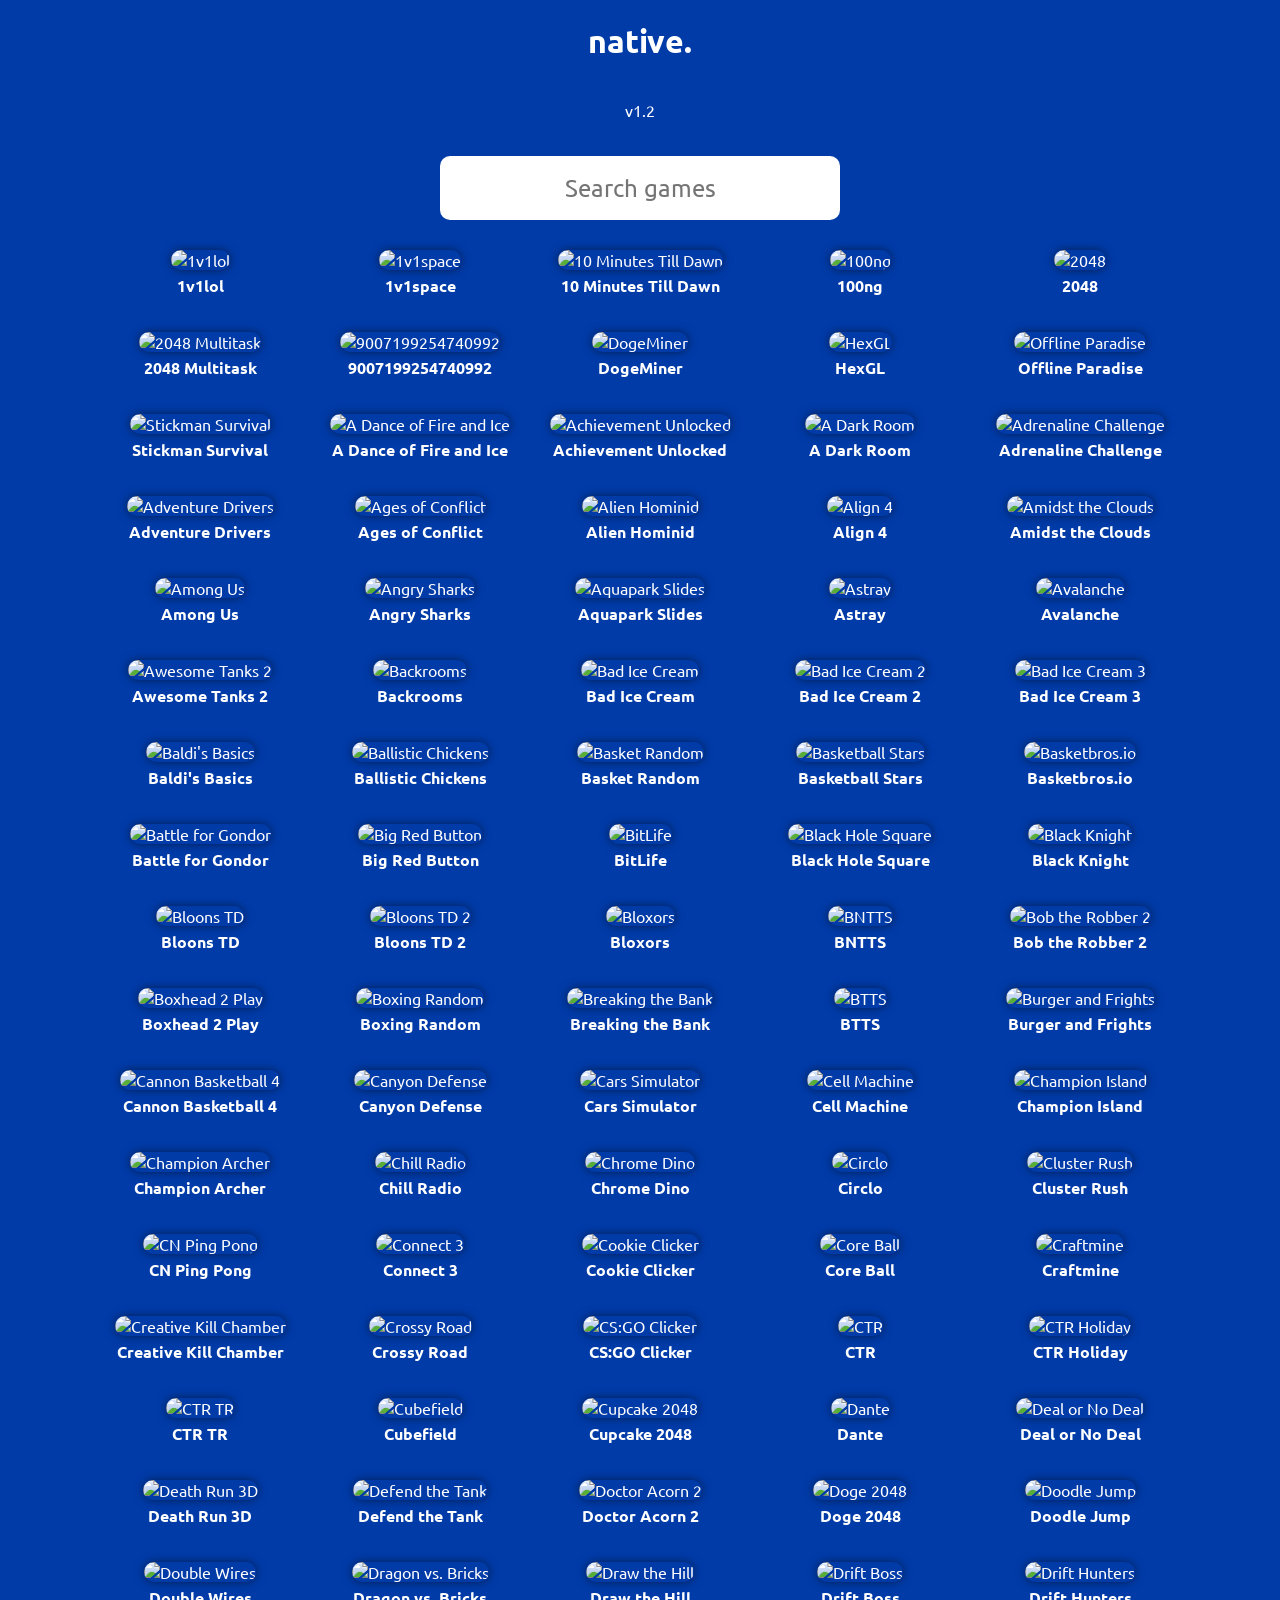
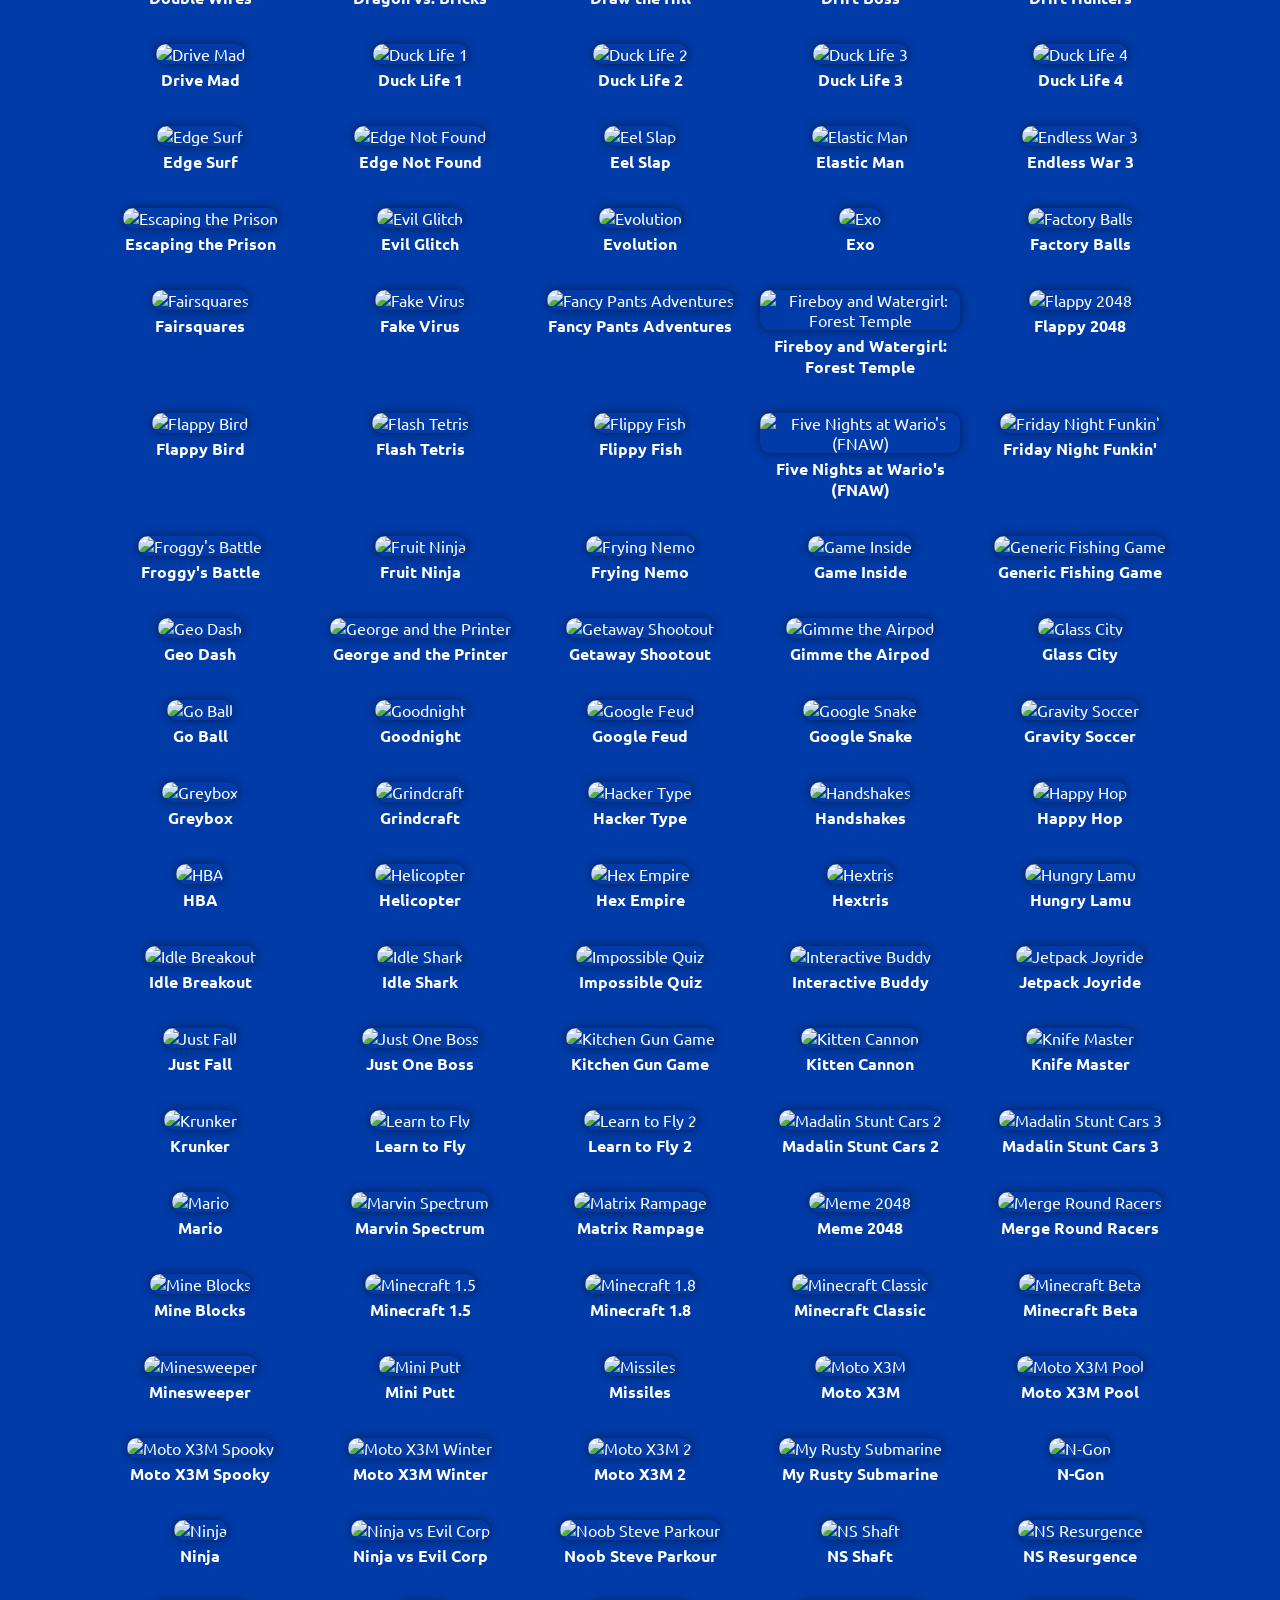
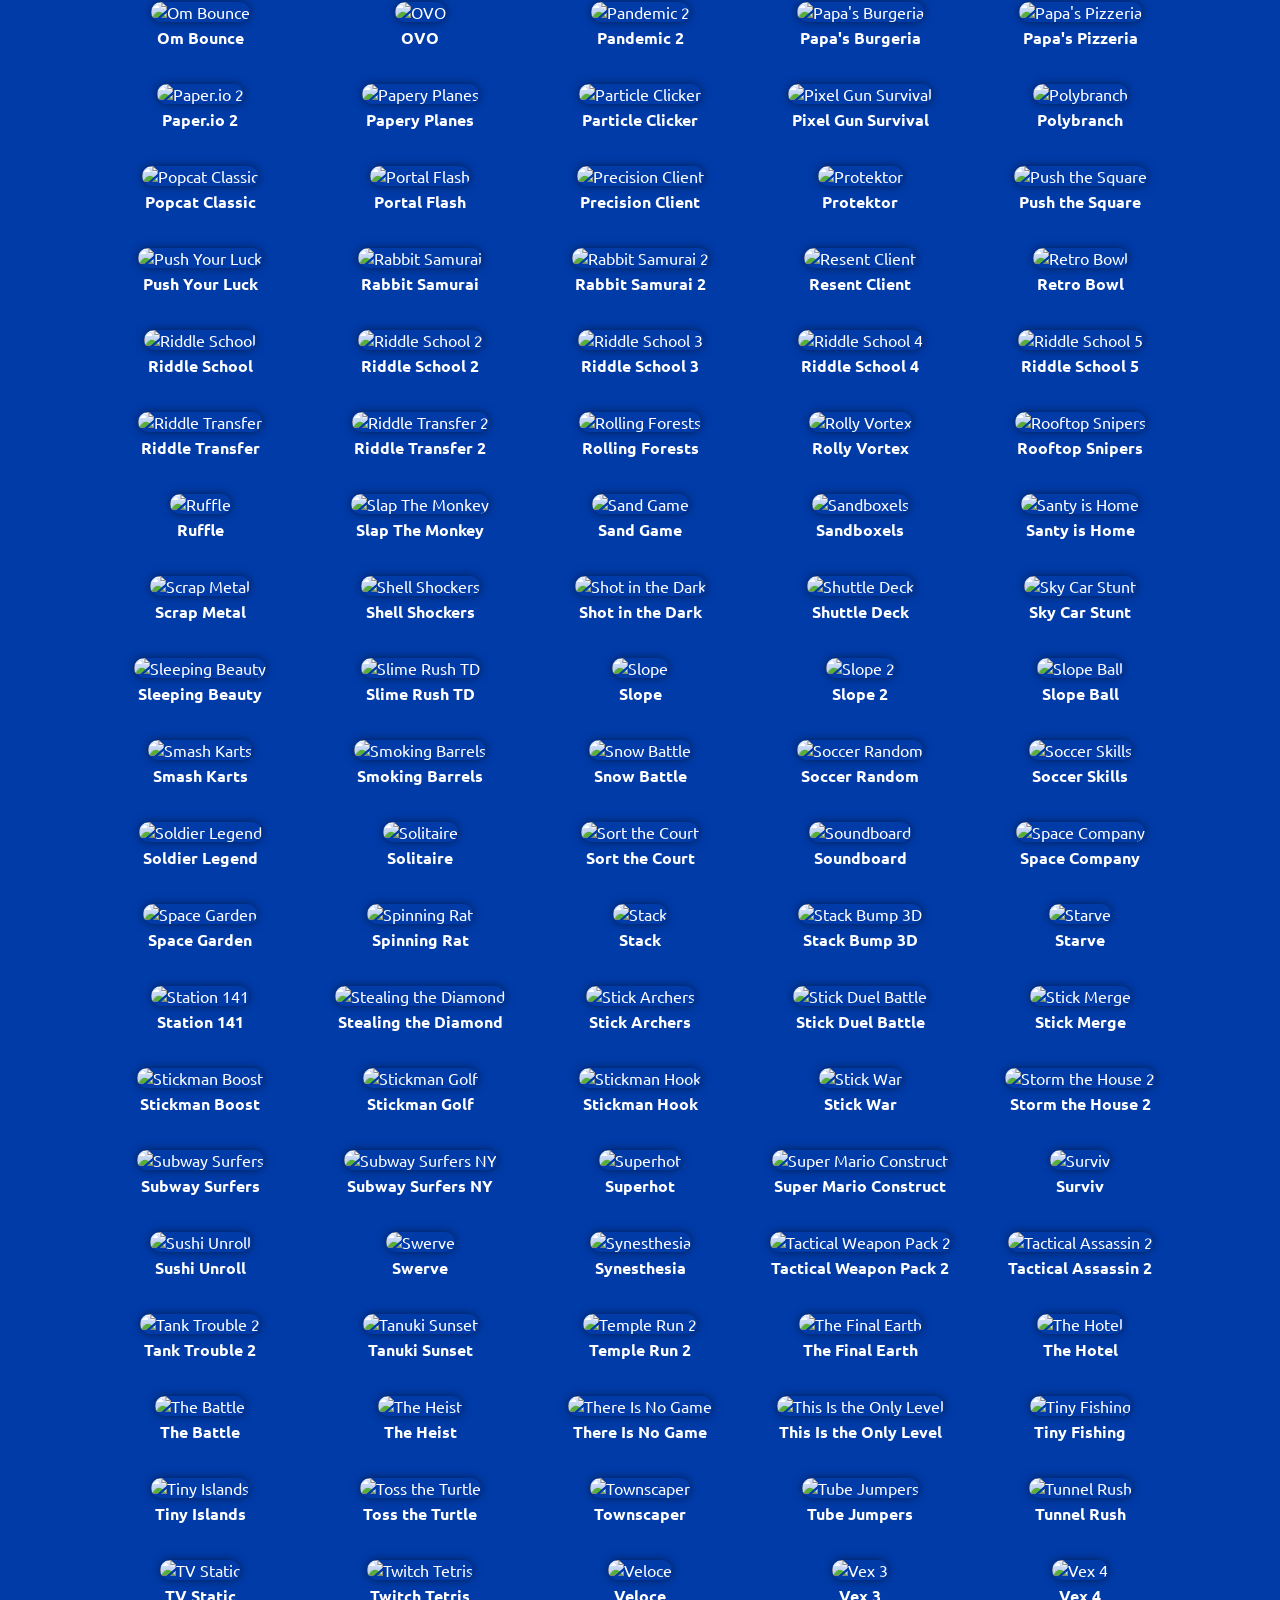
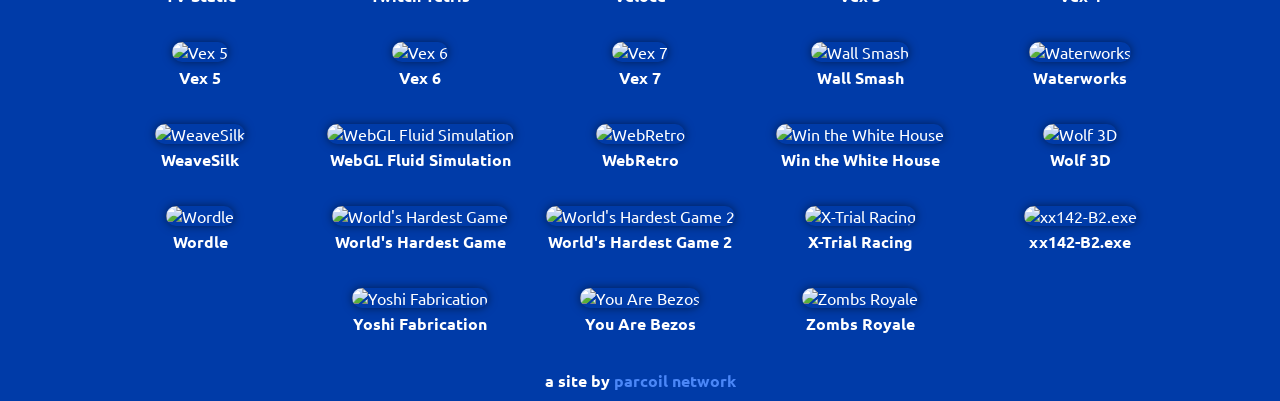
==== index.html @ a0291cc5 "Initial commit" ====
<!DOCTYPE html>
<html lang="en">
  <head>
    <meta charset="UTF-8" />
    <meta name="viewport" content="width=device-width, initial-scale=1.0" />
    <title>Home</title>
    <link rel="stylesheet" href="config/main.css" />
    <script src="config/main.js" type="module"></script>
  </head>
  <body>
    <div class="center">
      <h1 id="title"></h1>
      <p id="subtitle"></p>
    </div>
    <div class="center">
      <input type="text" id="searchInput" placeholder="Search games" />
    </div>
    <div id="gamesContainer"></div>
    <div class="footer">
      <a style="font-weight: 700">a site by
      </a><a style="font-weight: 700" class="link" href="https://dsc.gg/parcoil">parcoil network</a>
    </div>
  </body>
</html>
---- config/main.css ----
/* Import custom styles */
@import url(/./config/custom.css);
@import url("https://fonts.googleapis.com/css2?family=Ubuntu:ital,wght@0,300;0,400;0,500;0,700;1,300;1,400;1,500;1,700&display=swap");

:root {
  --background-color: #003ba8 !important;
  --text-color: white !important;
  --accent-color: #4b87f7 !important;
}


* {
  font-family: ubuntu;
  transition: all 0.3s ease;
}
/* General styles */
body {
  background-color: var(--background-color);
  color: var(--text-color);
  font-family: "ubuntu", sans-serif;
  margin: 0;
  padding: 0;
  -webkit-user-select: none;
  -moz-user-select: none;
  -ms-user-select: none;
  user-select: none;
}

/* Search input styles */
#searchInput {
  padding: 17px;
  box-sizing: border-box;
  margin-bottom: 20px;
  width: 100%; /* Occupy full width */
  max-width: 400px; /* Limit maximum width */
  margin: 20px auto; /* Center horizontally */
  border-radius: 10px;
  border: none;
  font-size: 24px;
  user-select: none;
  outline: none;
  text-align: center;
  transition: all 0.3s ease-in-out;
}
#searchInput:focus {
border: 3px solid var(--accent-color);
}

/* Games container styles */
#gamesContainer {
  display: flex;
  flex-wrap: wrap;
  justify-content: center;
  padding: 0 20px; /* Add padding to the sides */
  box-sizing: border-box;
}

/* Game card styles */
.game {
  margin: 10px;
  
  text-align: center;
  flex: 1 0 200px; /* Flexbox item properties */
  max-width: 200px; /* Limit maximum width */
  display: inline-block;
  margin: 10px;
  transition: transform 0.3s ease;
  border: 2px;
  border-radius: 10px;
}
.game:hover {
  transform: scale(0.95); /* Scale up on hover */
  border: 2px solid var(--accent-color);
  
  
}
/* Game image styles */
.game img {
  width: 100%; /* Occupy full width of container */
  max-width: 100%; /* Ensure image does not exceed container width */
  height: auto; /* Maintain aspect ratio */
  cursor: pointer;
  width: 200px;
  height: 200px;
  border-radius: 10px;
  box-shadow: 0 0 10px rgba(0, 0, 0, 0.5);
}

/* Game description styles */
.game p {
  margin-top: 5px;
  font-weight: 600;
}

/* Responsive adjustments */
@media only screen and (max-width: 600px) {
  .game {
    flex-basis: calc(50% - 20px); /* Two games per row */
  }
}

@media only screen and (max-width: 400px) {
  .game {
    flex-basis: calc(100% - 20px); /* Single game per row */
  }
}
.center {
  justify-content: center;
  text-align: center;
  display: flex;
  flex-direction: column;
}
@media only screen and (max-width: 450px) {
  #searchInput {
    width: 200px;
  }
}
.footer {
  margin: 10px auto;
  bottom: 0;
  justify-content: center;
  text-align: center;
  align-items: center;


}
.link {
  color: var(--accent-color);
  text-decoration: none;
}
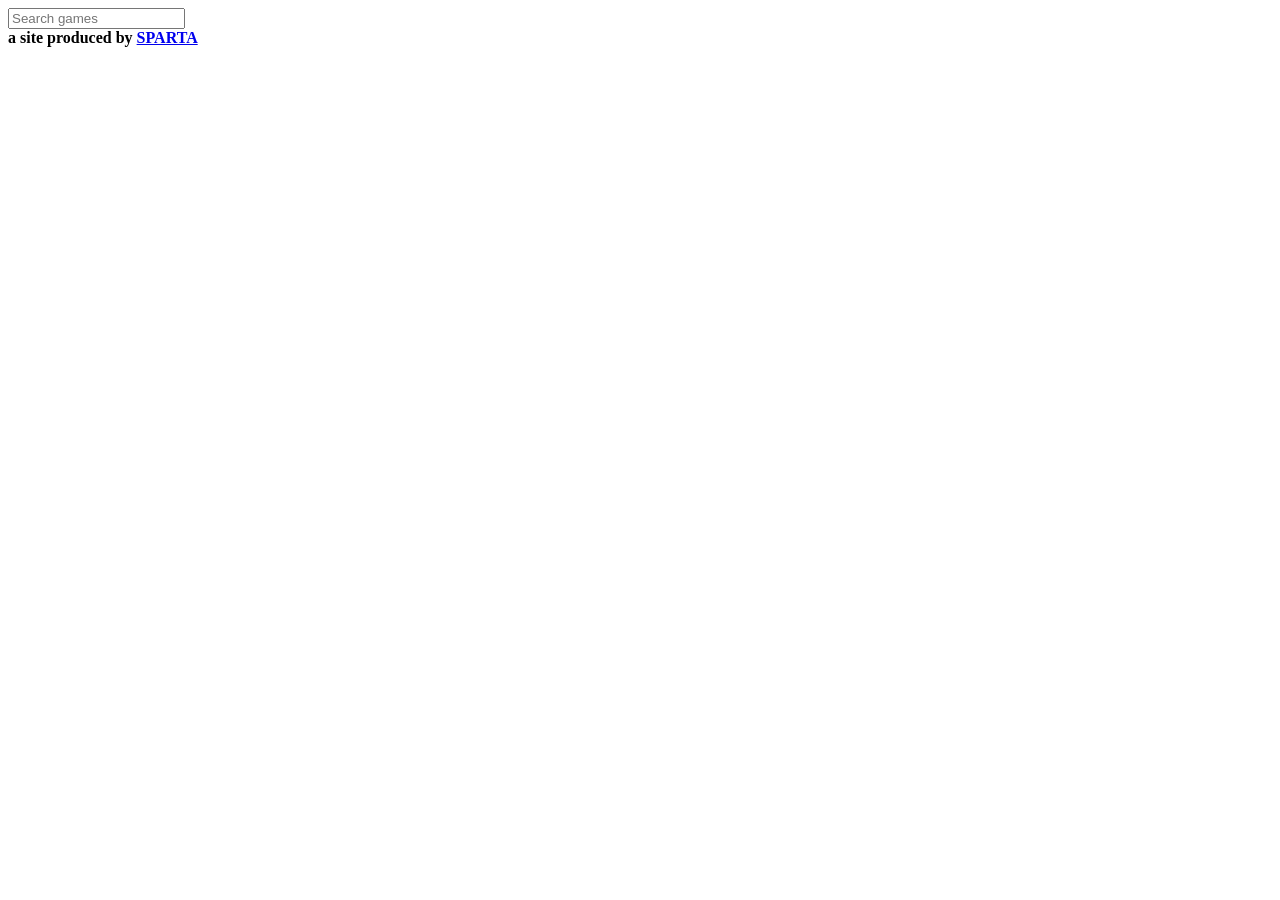
==== commit a39b996e: "Revise index.html structure and footer text Updated footer content and removed unnecessary head elem" ====
--- a/index.html
+++ b/index.html
@@ -1,25 +1,16 @@
-<!DOCTYPE html>
-<html lang="en">
-  <head>
-    <meta charset="UTF-8" />
-    <meta name="viewport" content="width=device-width, initial-scale=1.0" />
-    <title>Home</title>
-    <link rel="stylesheet" href="config/main.css" />
-    <script src="config/main.js" type="module"></script>
-  </head>
-  <body>
-    <div class="center">
-      <h1 id="title"></h1>
-      <p id="subtitle"></p>
-    </div>
-    <div class="center">
-      <input type="text" id="searchInput" placeholder="Search games" />
-    </div>
-    <div id="gamesContainer"></div>
-    <div class="footer">
-      <a style="font-weight: 700">a site by
-      </a><a style="font-weight: 700" class="link" href="https://dsc.gg/parcoil">parcoil network</a>
-    </div>
-  </body>
-</html>
+<body>
+  <div class="center">
+    <h1 id="title"></h1>
+    <p id="subtitle"></p>
+  </div>
+  <div class="center">
+    <input type="text" id="searchInput" placeholder="Search games" />
+  </div>
+  <div id="gamesContainer"></div>
+  <div class="footer">
+    <a style="font-weight: 700">a site produced by </a>
+    <a style="font-weight: 700" class="link" href="https://discord.gg/Sc5Qgd448s">SPARTA</a>
+  </div>
+</body>
 
+
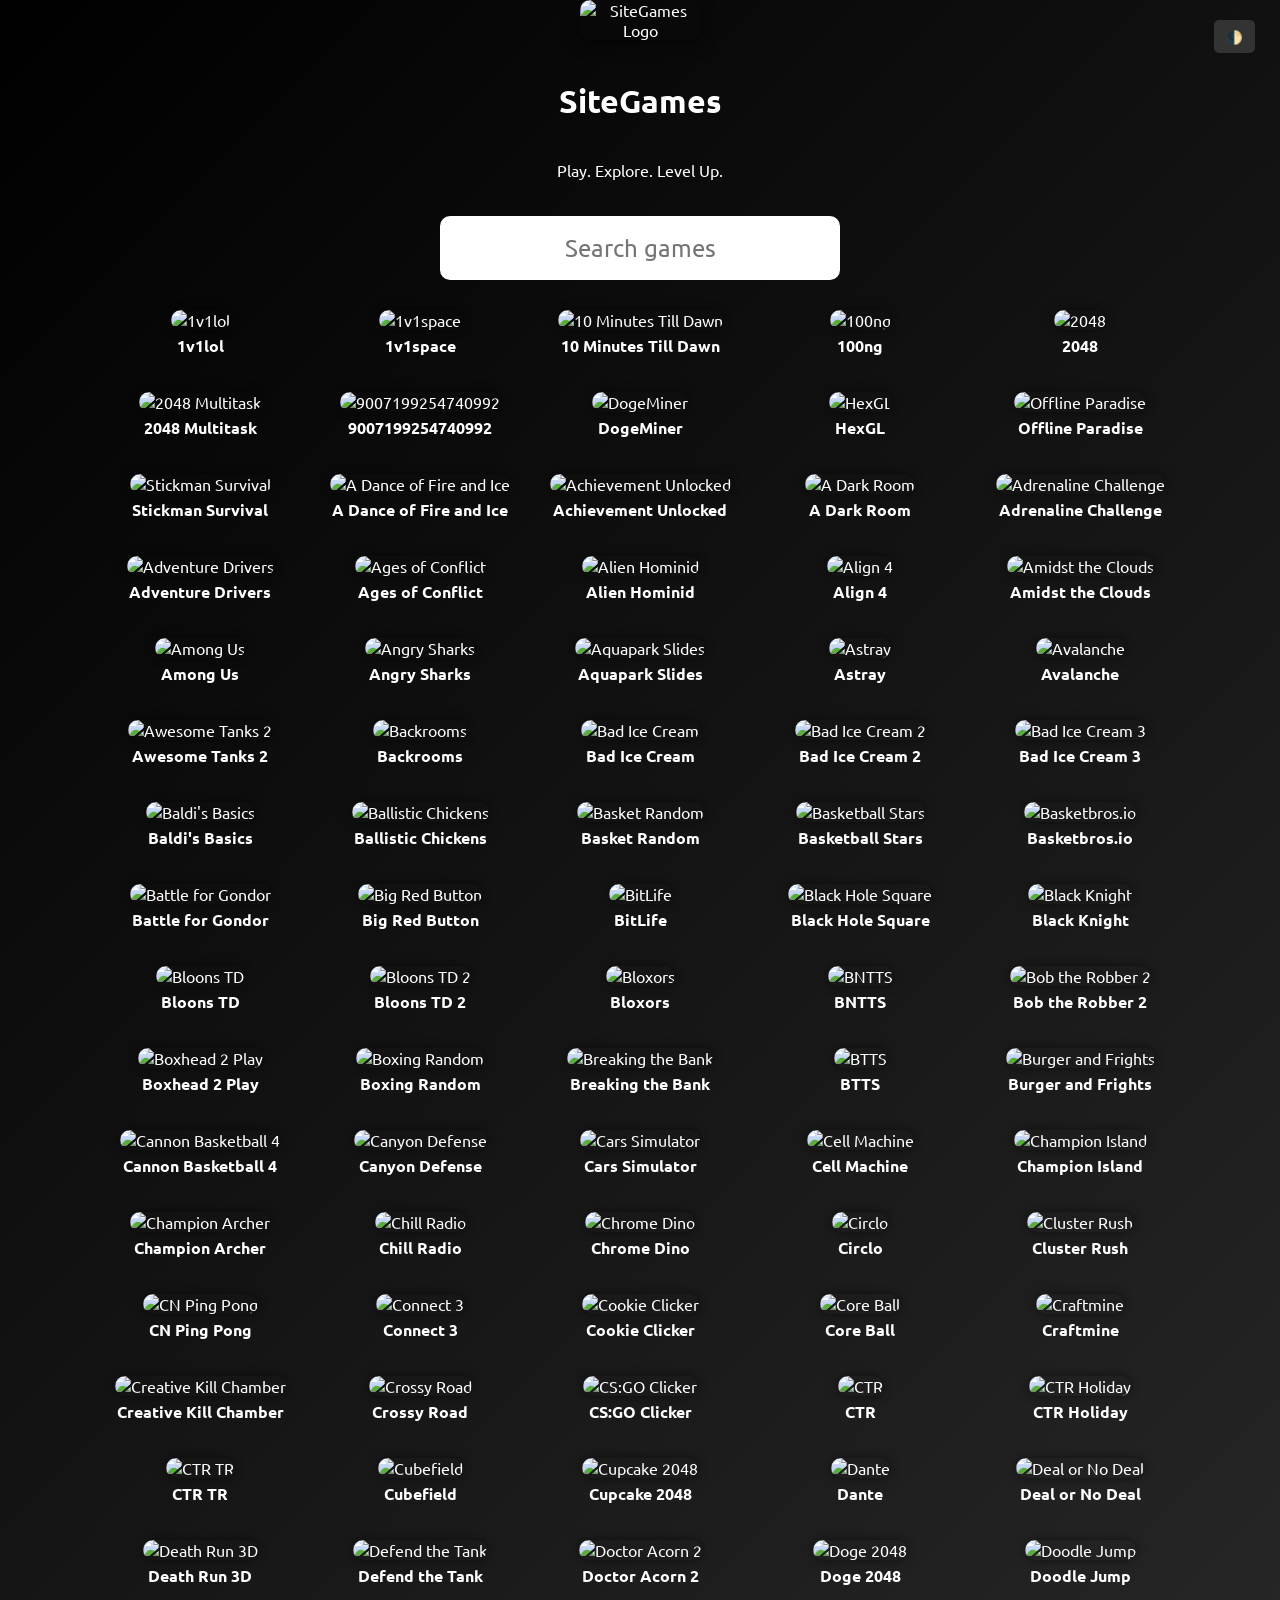
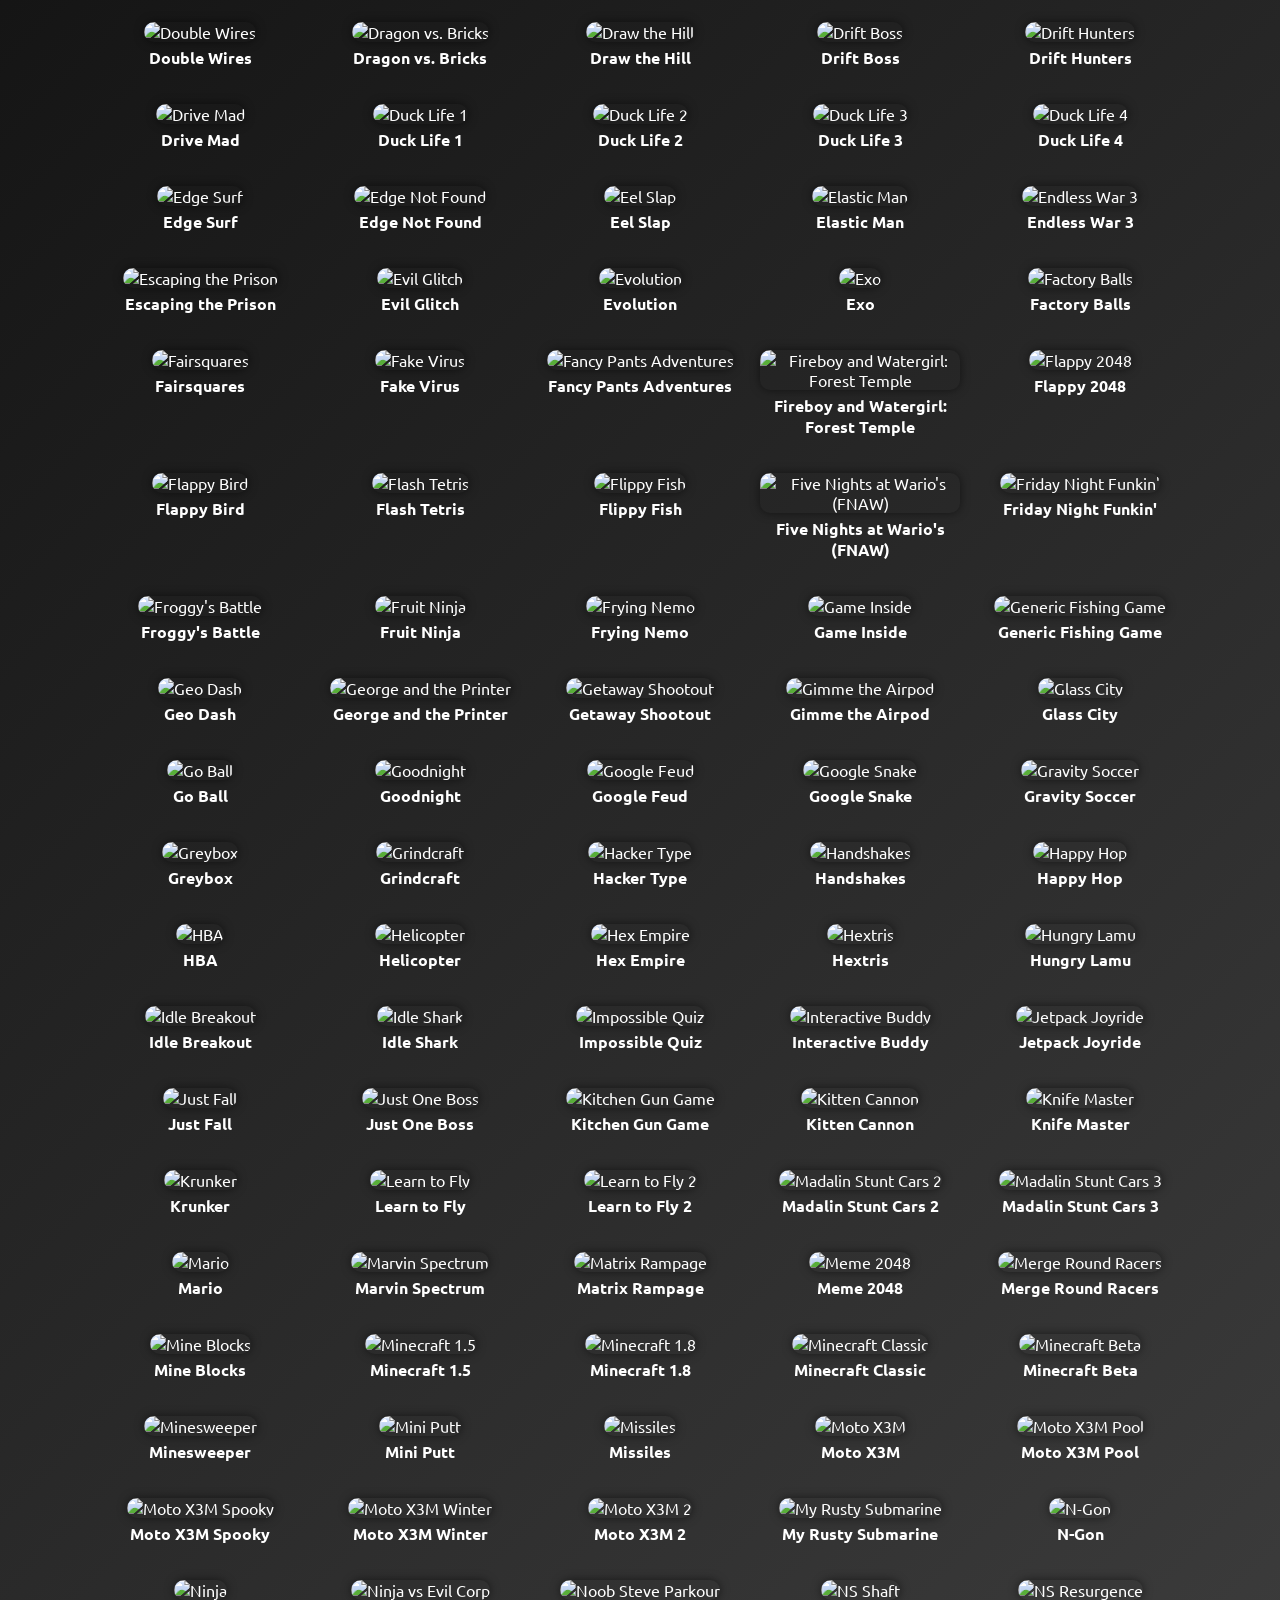
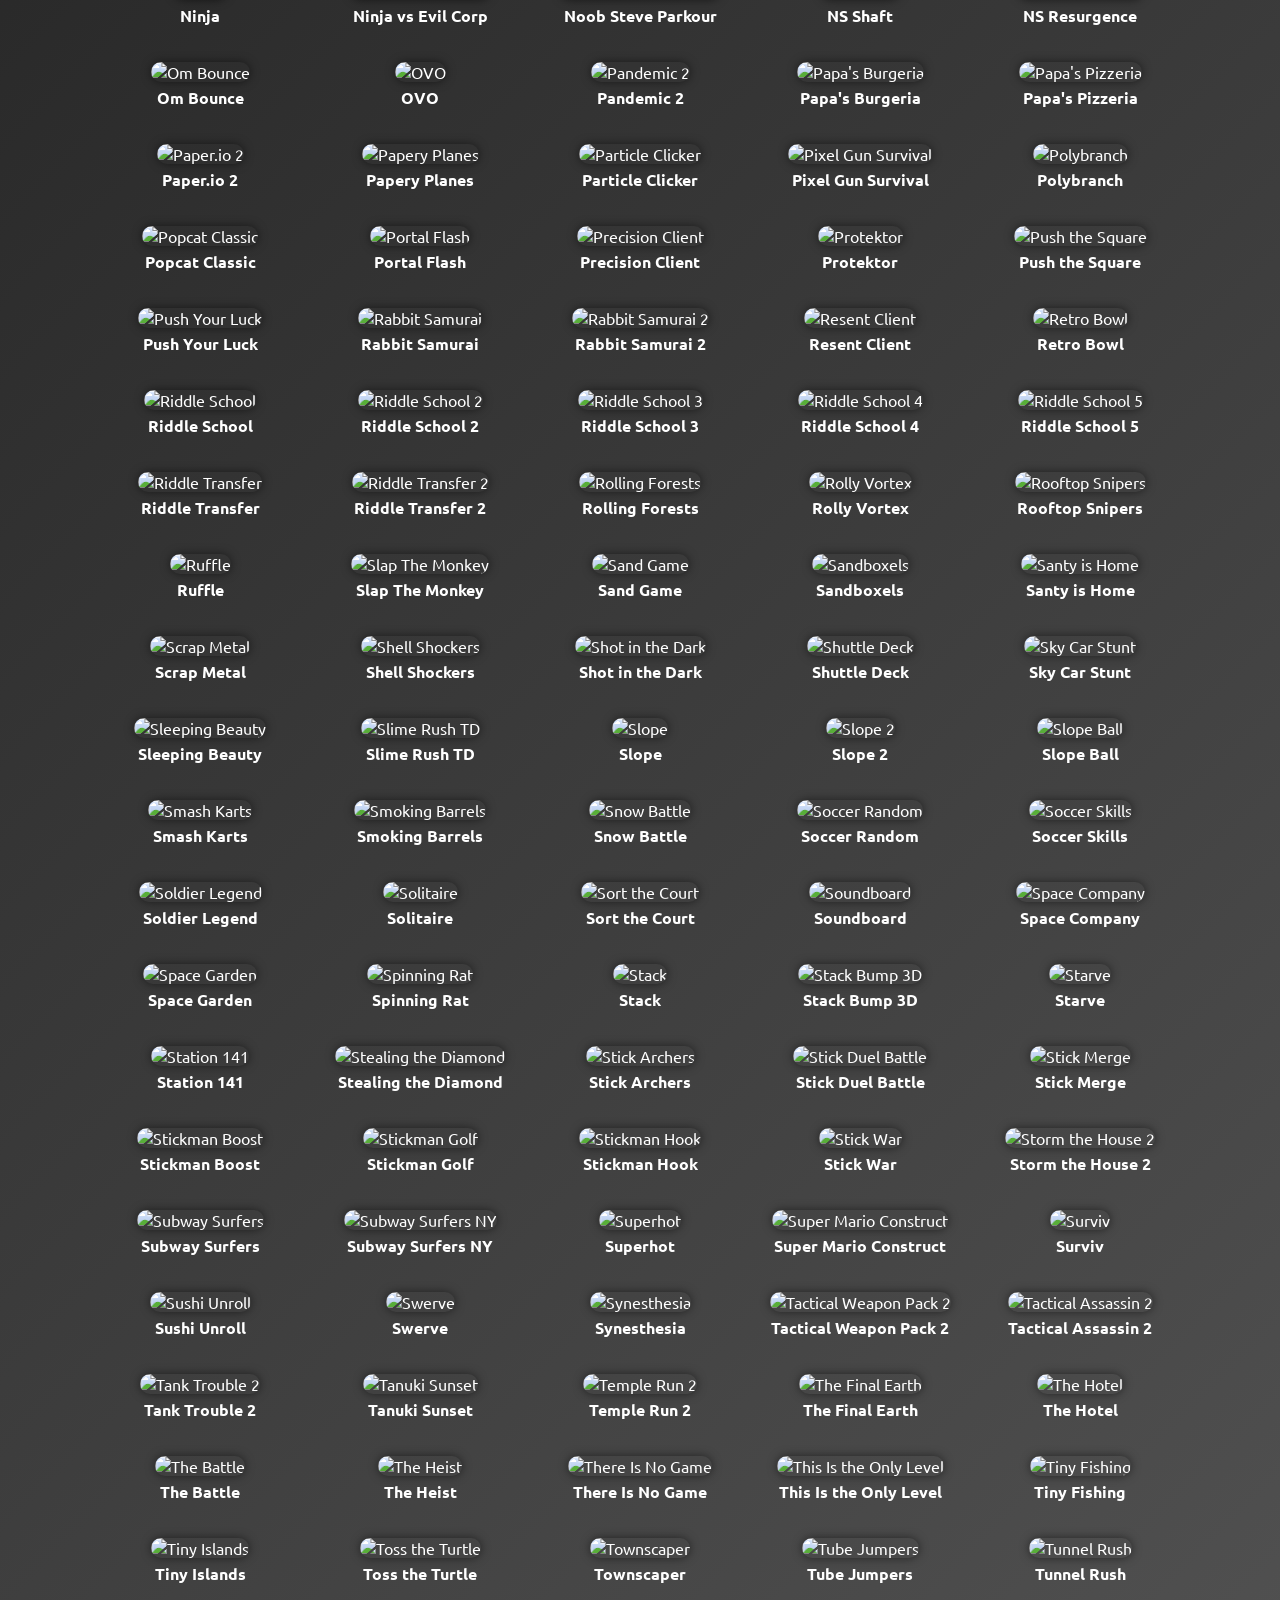
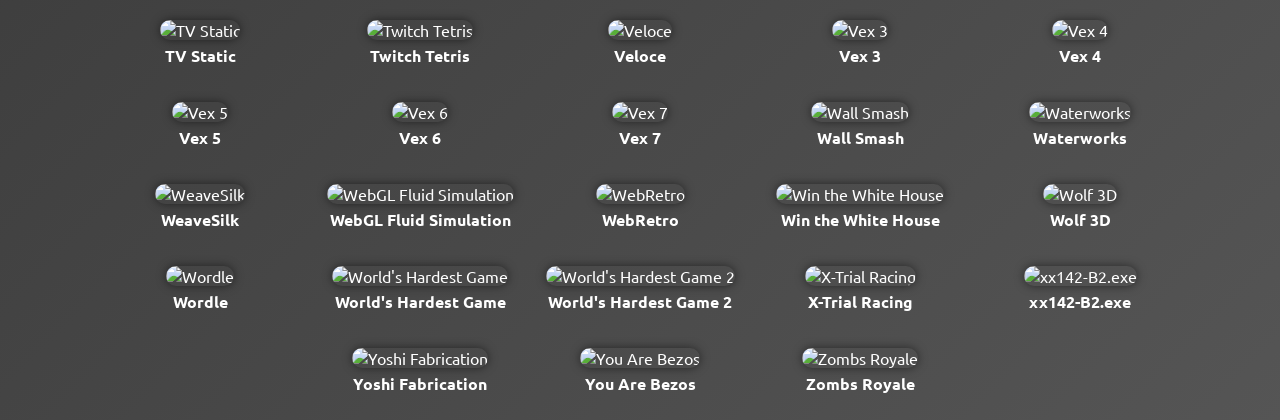
==== commit 3030ae65: "Remove footer from index.html Removed footer section from the HTML file." ====
--- a/index.html
+++ b/index.html
@@ -1,16 +1,21 @@
-<body>
-  <div class="center">
-    <h1 id="title"></h1>
-    <p id="subtitle"></p>
-  </div>
-  <div class="center">
-    <input type="text" id="searchInput" placeholder="Search games" />
-  </div>
-  <div id="gamesContainer"></div>
-  <div class="footer">
-    <a style="font-weight: 700">a site produced by </a>
-    <a style="font-weight: 700" class="link" href="https://discord.gg/Sc5Qgd448s">SPARTA</a>
-  </div>
-</body>
-
-
+<!DOCTYPE html>
+<html lang="en">
+  <head>
+    <meta charset="UTF-8" />
+    <meta name="viewport" content="width=device-width, initial-scale=1.0" />
+    <title>Home</title>
+    <link rel="stylesheet" href="config/main.css" />
+    <script src="config/main.js" type="module"></script>
+  </head>
+  <body>
+    <div class="center">
+      <h1 id="title"></h1>
+      <p id="subtitle"></p>
+    </div>
+    <div class="center">
+      <input type="text" id="searchInput" placeholder="Search games" />
+    </div>
+    <div id="gamesContainer"></div>
+    <!-- Footer completely removed -->
+  </body>
+</html>
--- a/config/main.css
+++ b/config/main.css
@@ -0,0 +1,132 @@
+/* Import custom styles */
+@import url(/./config/custom.css);
+@import url("https://fonts.googleapis.com/css2?family=Ubuntu:ital,wght@0,300;0,400;0,500;0,700;1,300;1,400;1,500;1,700&display=swap");
+
+:root {
+  --background-color: linear-gradient(135deg, #000000, #555555) !important;
+  --text-color: white !important;
+  --accent-color: #4b87f7 !important;
+}
+
+* {
+  font-family: ubuntu;
+  transition: all 0.3s ease;
+}
+
+/* General styles */
+body {
+  background: var(--background-color);
+  color: var(--text-color);
+  font-family: "ubuntu", sans-serif;
+  margin: 0;
+  padding: 0;
+  -webkit-user-select: none;
+  -moz-user-select: none;
+  -ms-user-select: none;
+  user-select: none;
+}
+
+/* Search input styles */
+#searchInput {
+  padding: 17px;
+  box-sizing: border-box;
+  margin-bottom: 20px;
+  width: 100%;
+  max-width: 400px;
+  margin: 20px auto;
+  border-radius: 10px;
+  border: none;
+  font-size: 24px;
+  user-select: none;
+  outline: none;
+  text-align: center;
+  transition: all 0.3s ease-in-out;
+}
+#searchInput:focus {
+  border: 3px solid var(--accent-color);
+}
+
+/* Games container styles */
+#gamesContainer {
+  display: flex;
+  flex-wrap: wrap;
+  justify-content: center;
+  padding: 0 20px;
+  box-sizing: border-box;
+}
+
+/* Game card styles */
+.game {
+  margin: 10px;
+  text-align: center;
+  flex: 1 0 200px;
+  max-width: 200px;
+  display: inline-block;
+  margin: 10px;
+  transition: transform 0.3s ease;
+  border: 2px;
+  border-radius: 10px;
+}
+.game:hover {
+  transform: scale(0.95);
+  border: 2px solid var(--accent-color);
+}
+
+/* Game image styles */
+.game img {
+  width: 100%;
+  max-width: 100%;
+  height: auto;
+  cursor: pointer;
+  width: 200px;
+  height: 200px;
+  border-radius: 10px;
+  box-shadow: 0 0 10px rgba(0, 0, 0, 0.5);
+}
+
+/* Game description styles */
+.game p {
+  margin-top: 5px;
+  font-weight: 600;
+}
+
+/* Responsive adjustments */
+@media only screen and (max-width: 600px) {
+  .game {
+    flex-basis: calc(50% - 20px);
+  }
+}
+
+@media only screen and (max-width: 400px) {
+  .game {
+    flex-basis: calc(100% - 20px);
+  }
+}
+
+.center {
+  justify-content: center;
+  text-align: center;
+  display: flex;
+  flex-direction: column;
+}
+
+@media only screen and (max-width: 450px) {
+  #searchInput {
+    width: 200px;
+  }
+}
+
+.footer {
+  margin: 10px auto;
+  bottom: 0;
+  justify-content: center;
+  text-align: center;
+  align-items: center;
+}
+
+.link {
+  color: var(--accent-color);
+  text-decoration: none;
+}
+
+
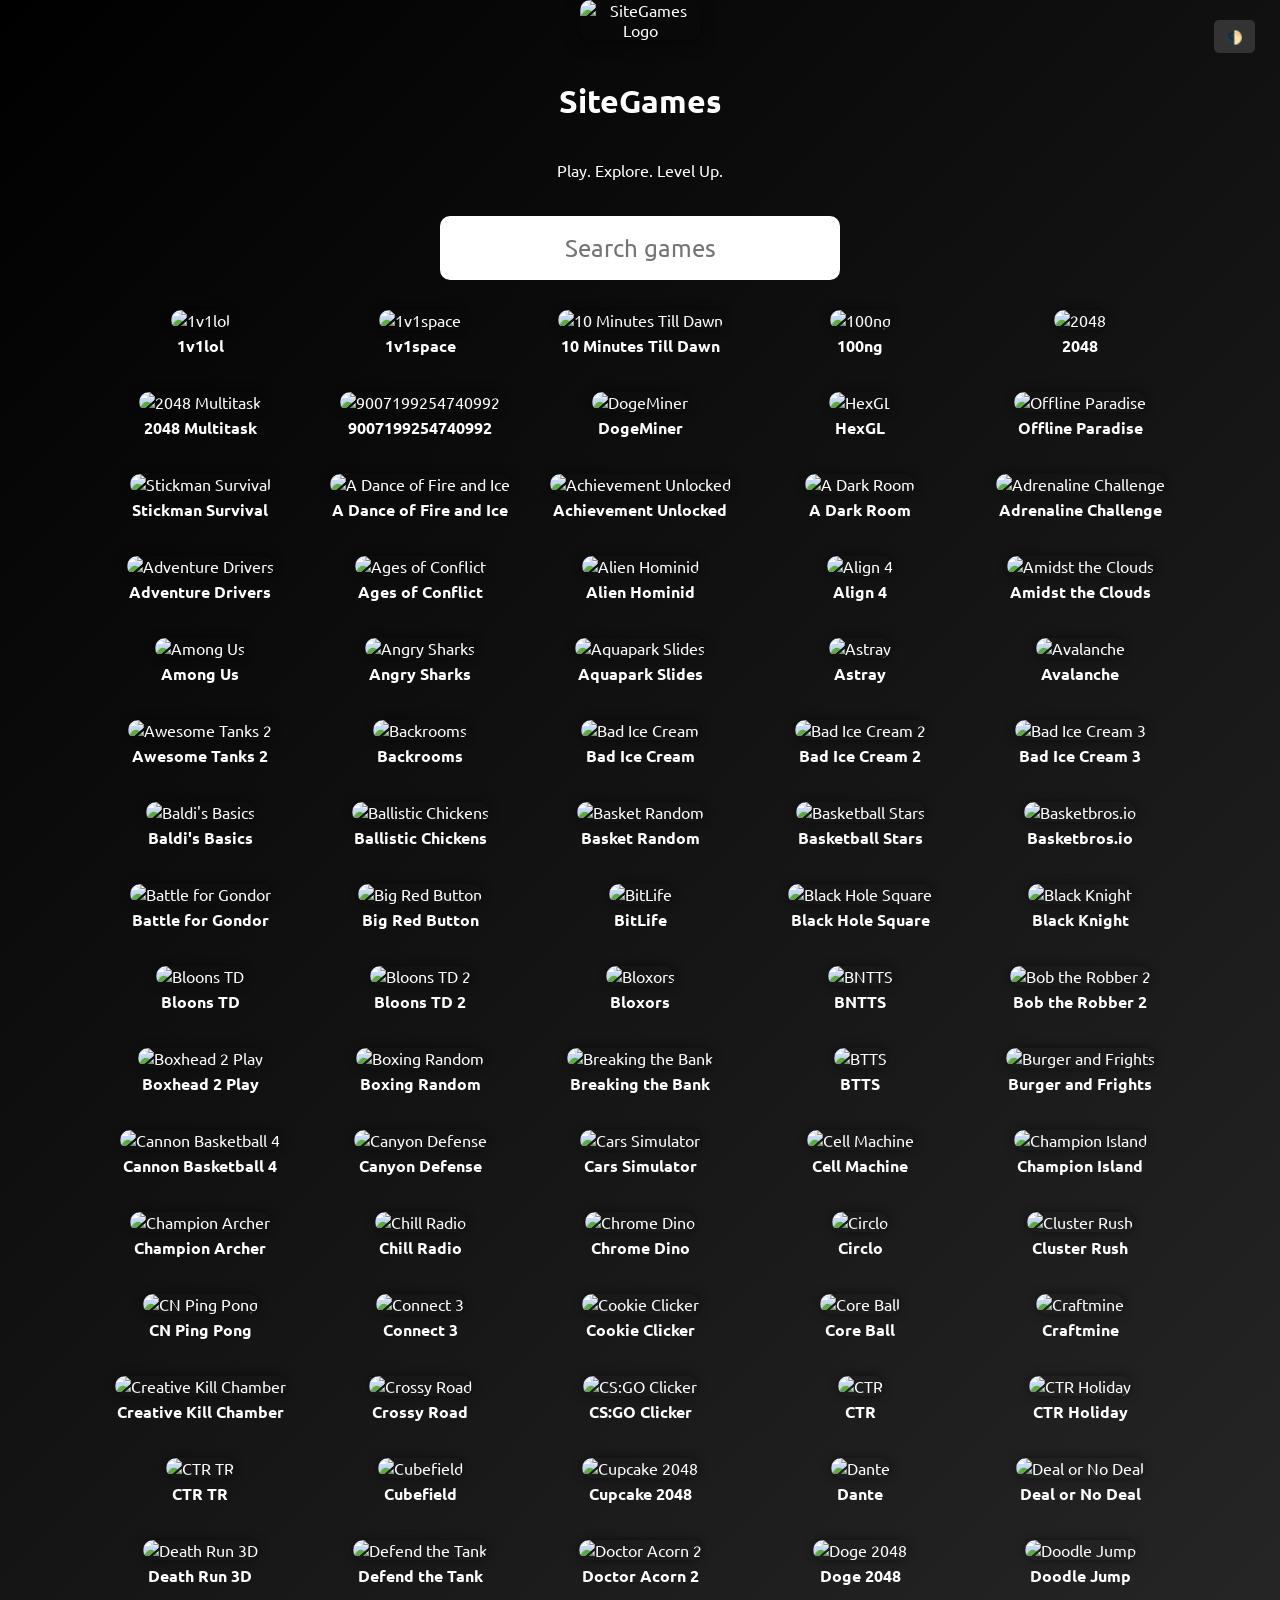
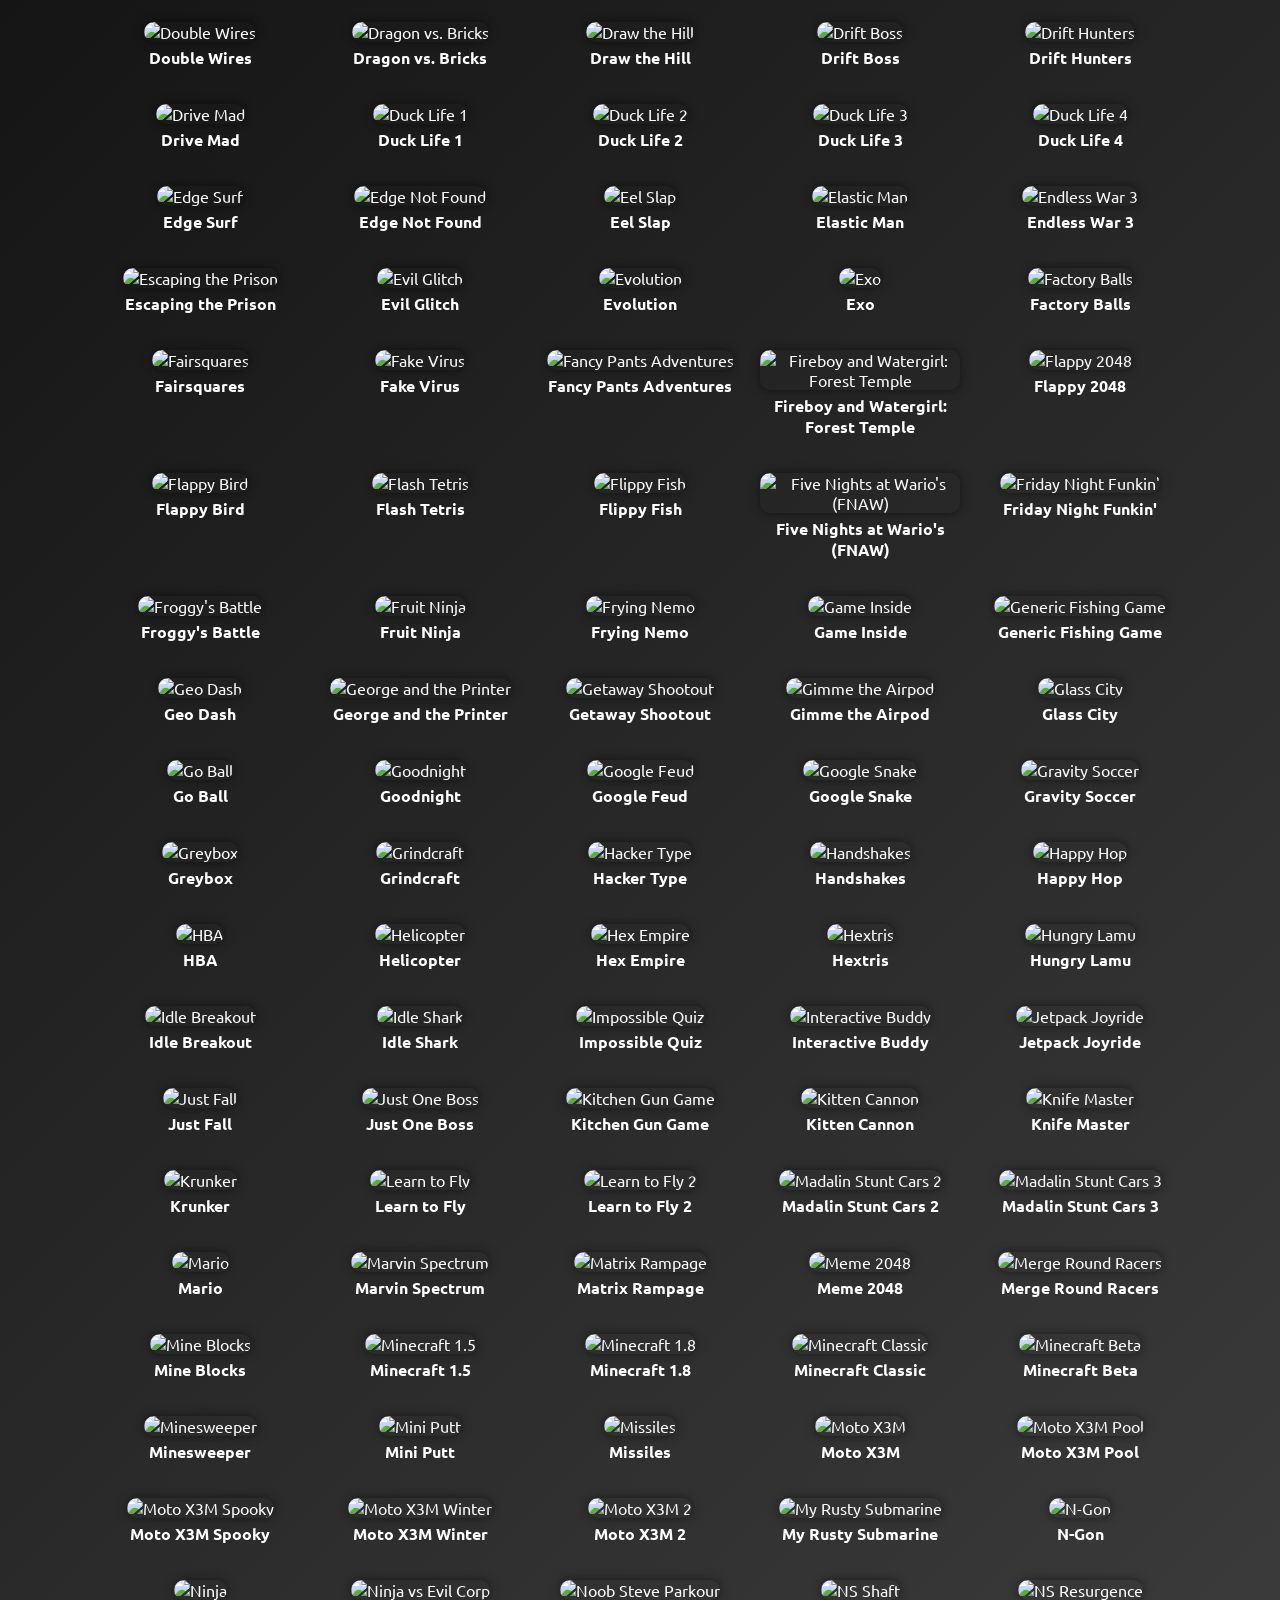
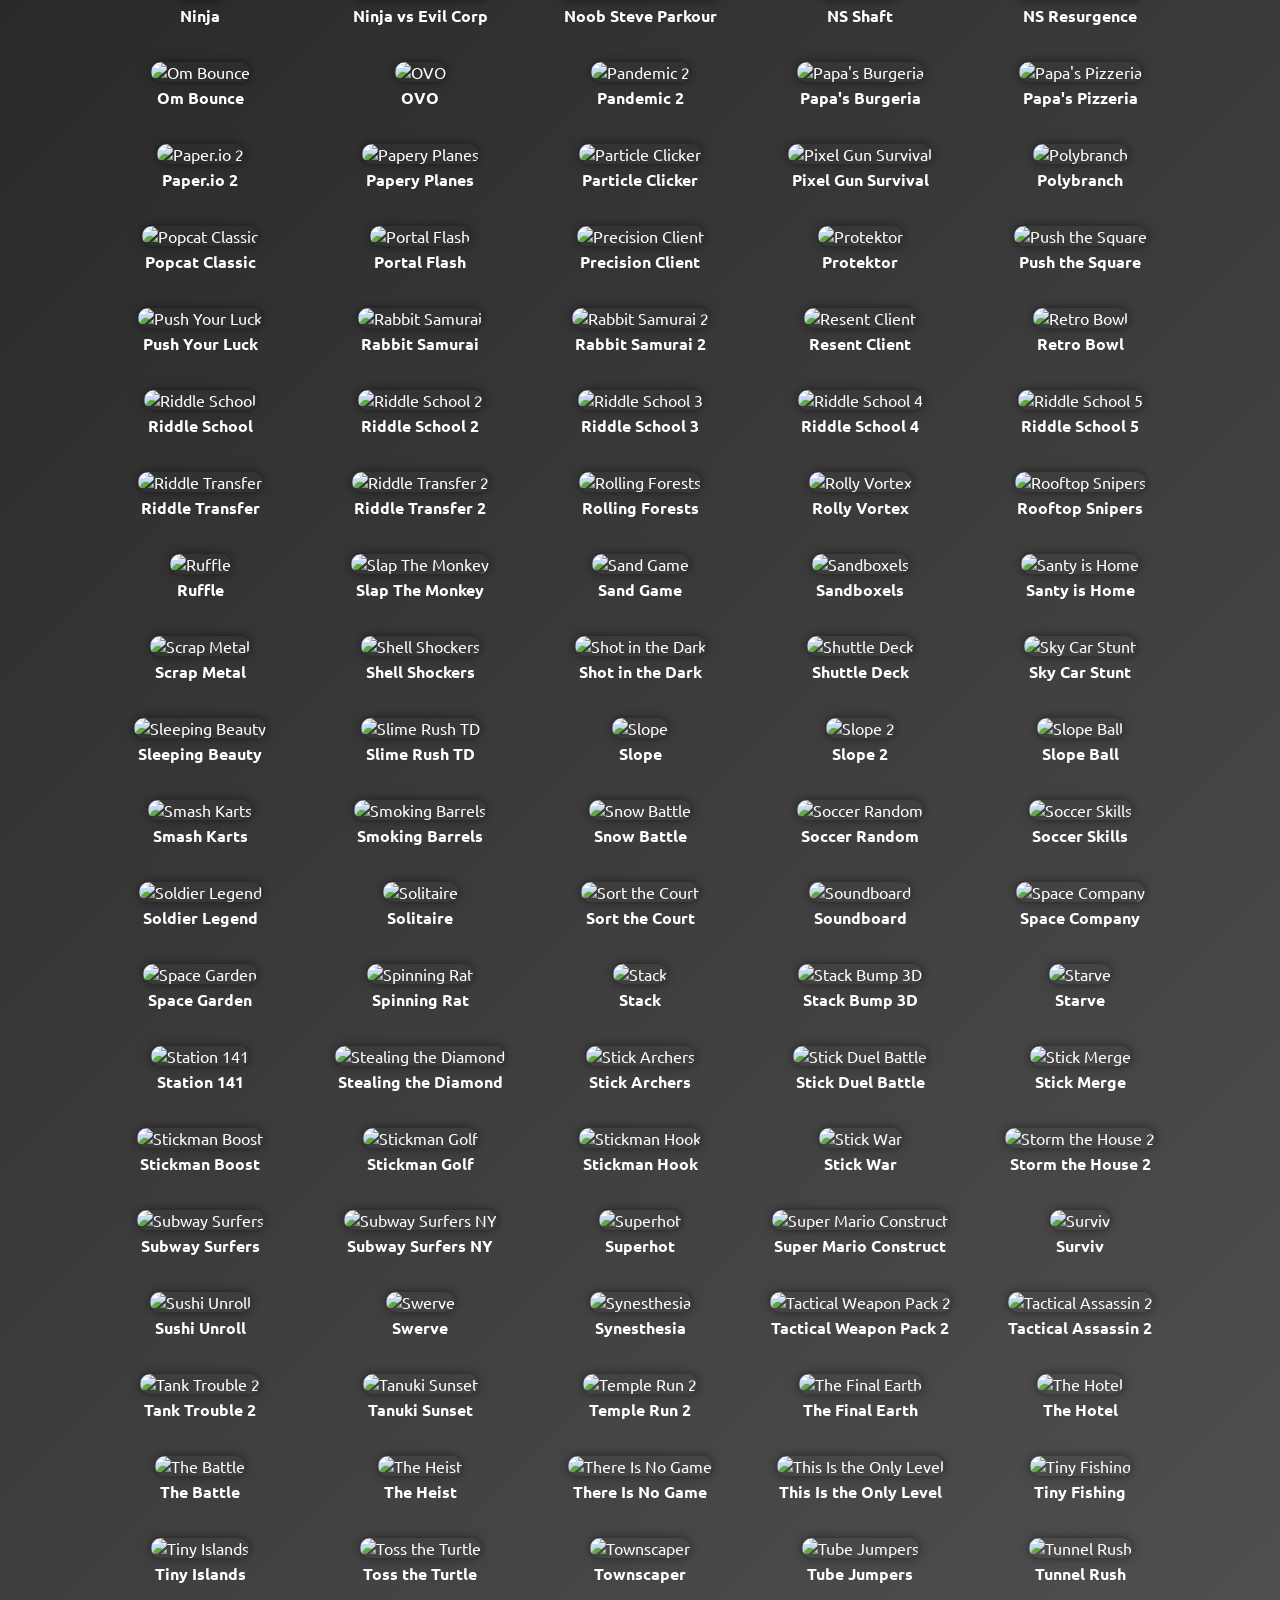
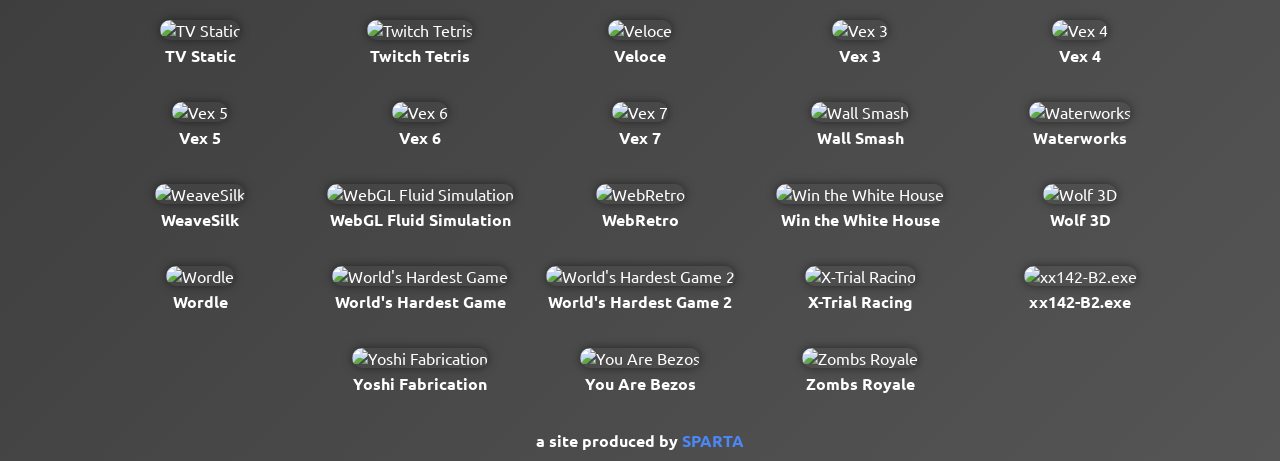
==== commit f6ae5f6f: "Add footer with SPARTA link to index.html" ====
--- a/index.html
+++ b/index.html
@@ -16,6 +16,10 @@
       <input type="text" id="searchInput" placeholder="Search games" />
     </div>
     <div id="gamesContainer"></div>
-    <!-- Footer completely removed -->
+    <div class="footer">
+      <a style="font-weight: 700">a site produced by </a>
+      <a style="font-weight: 700" class="link" href="https://discord.gg/Sc5Qgd448s">SPARTA</a>
+    </div>
   </body>
 </html>
+
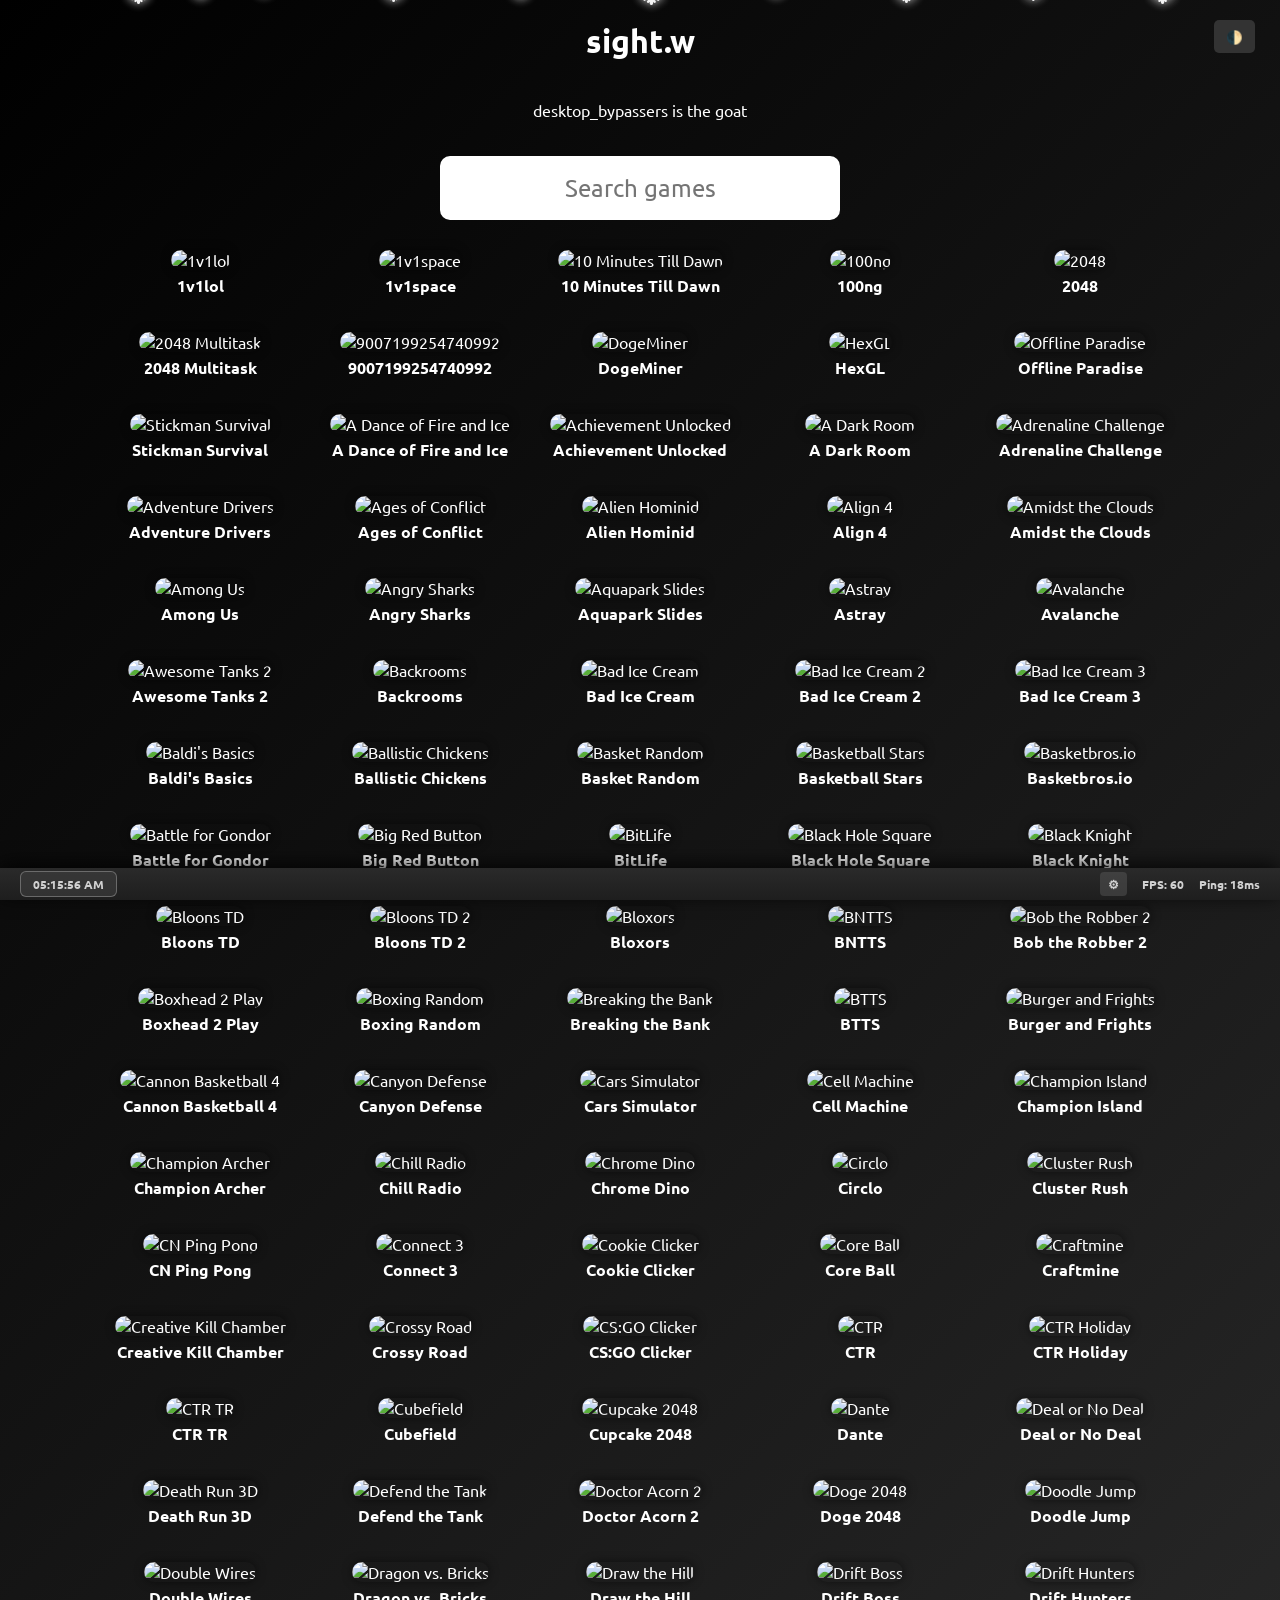
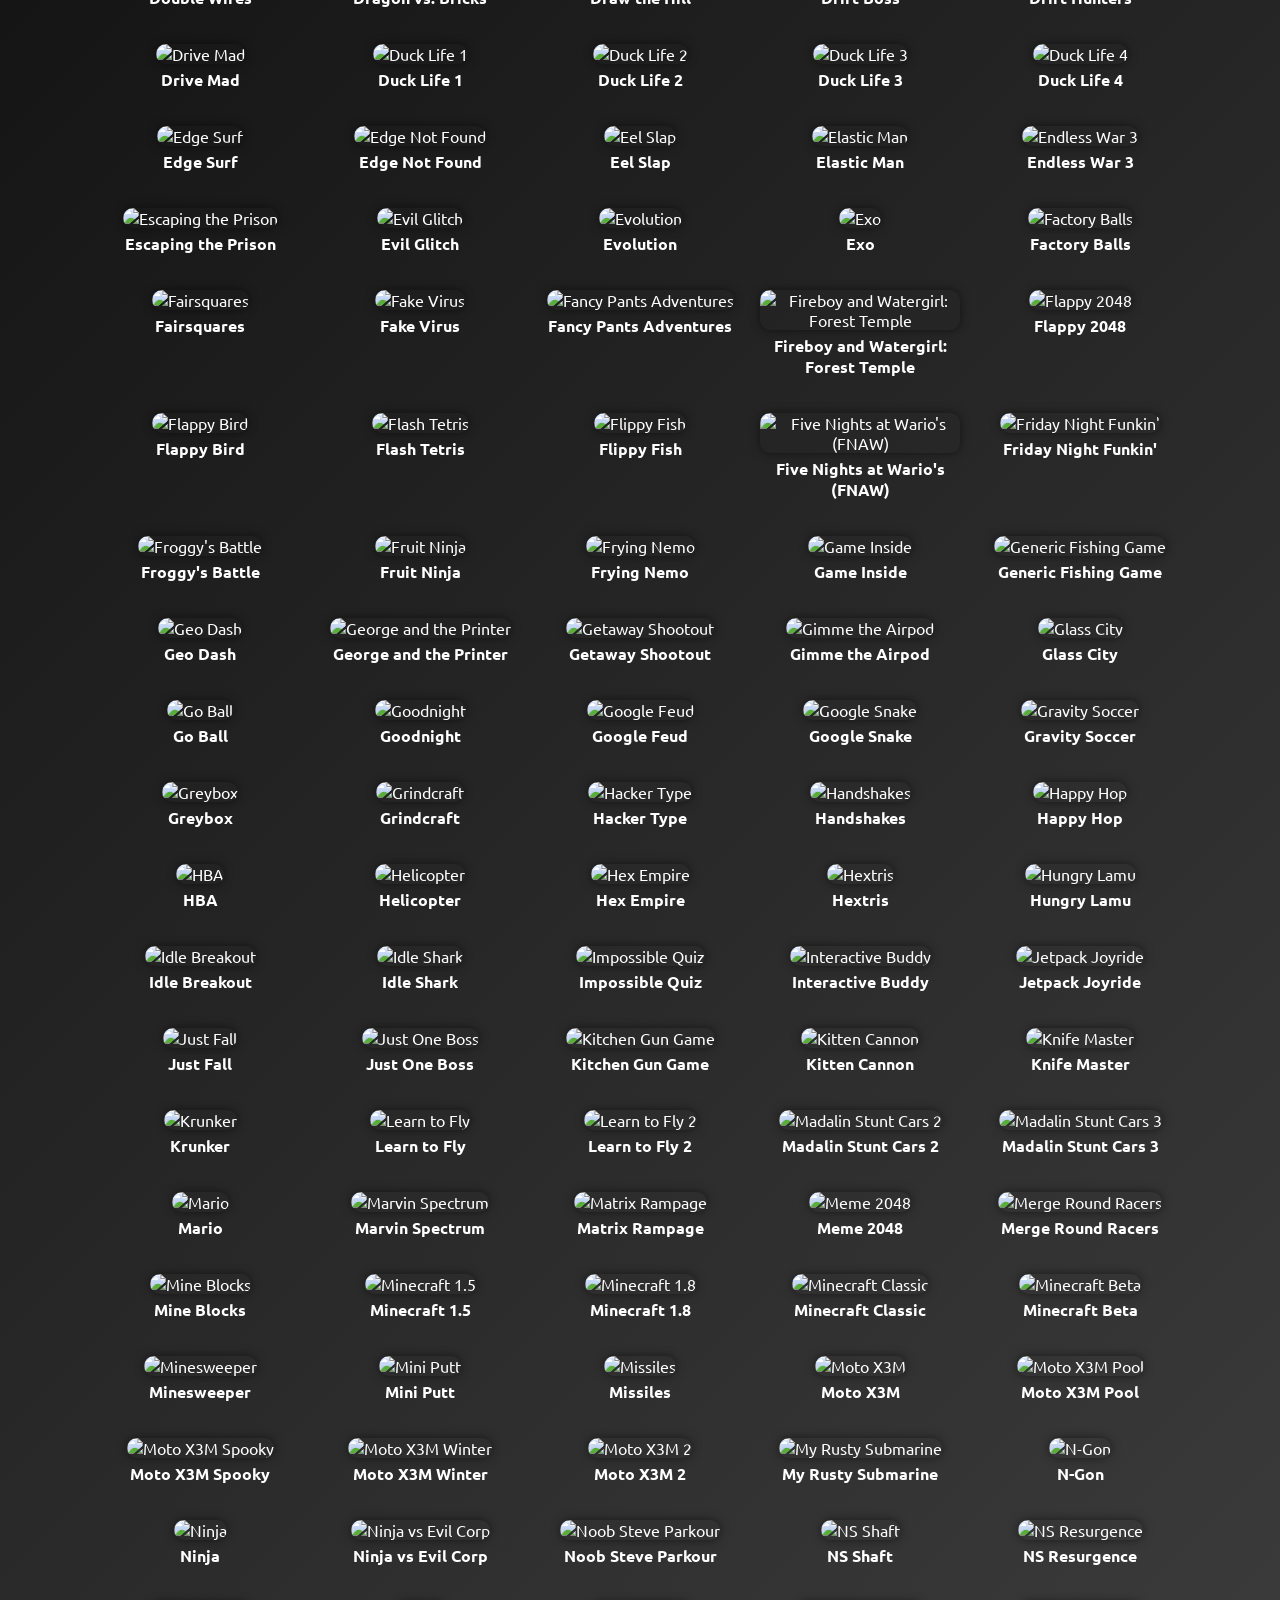
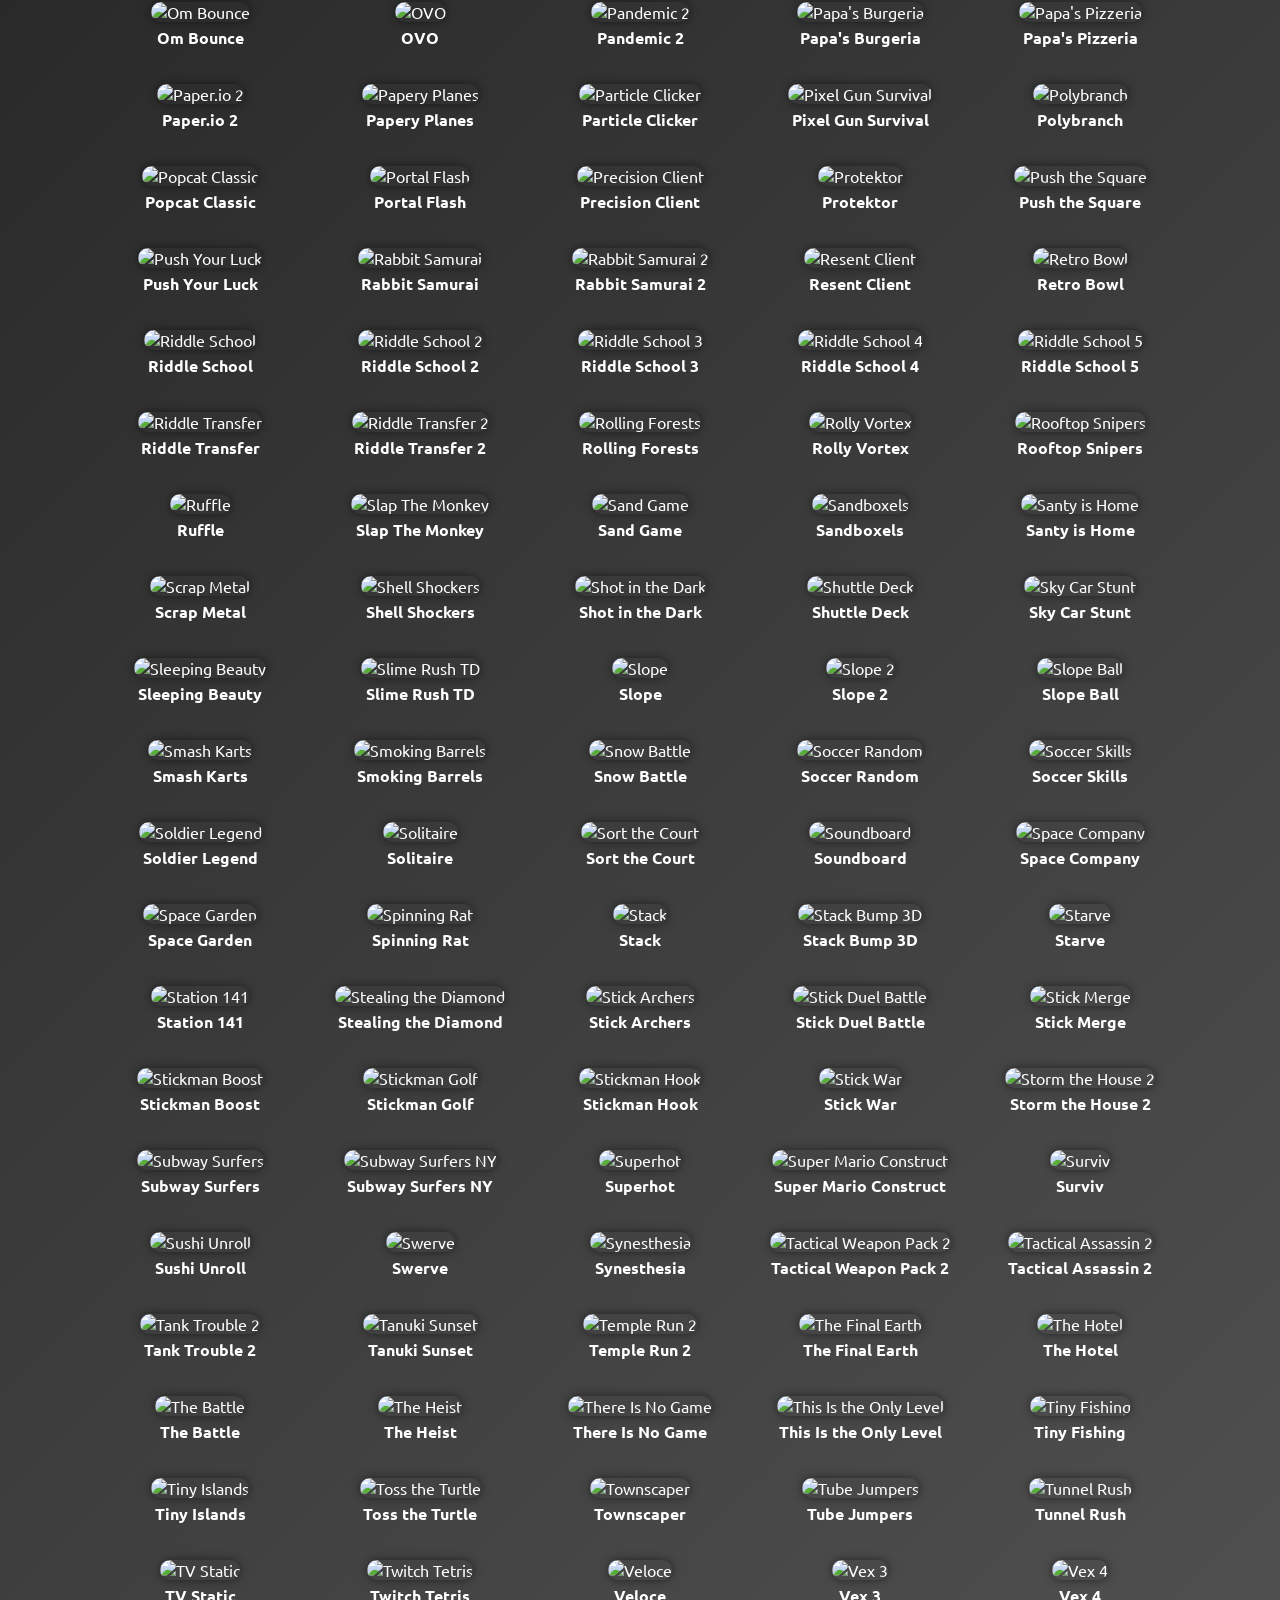
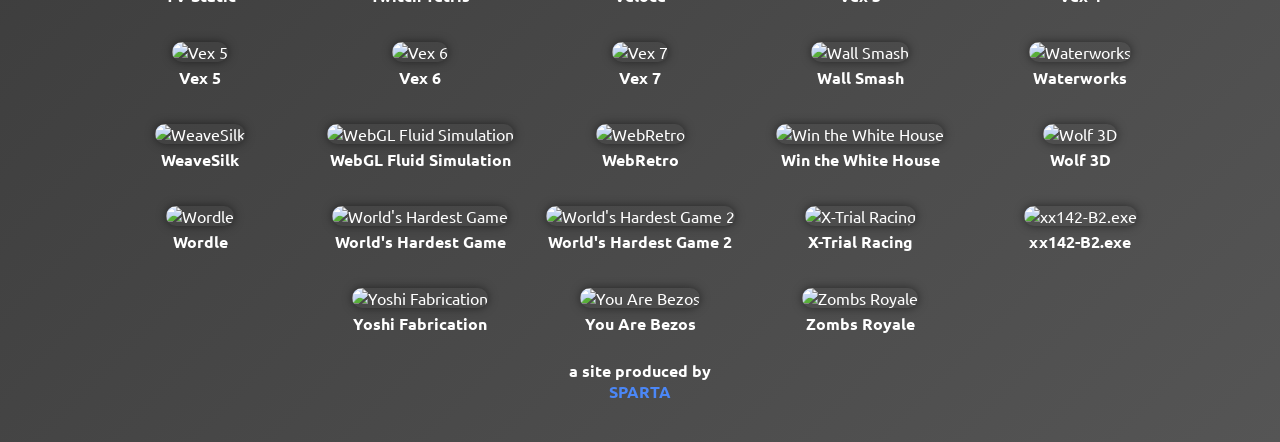
==== commit 3e08f6cd: "Update index.html" ====
--- a/index.html
+++ b/index.html
@@ -20,6 +20,19 @@
       <a style="font-weight: 700">a site produced by </a>
       <a style="font-weight: 700" class="link" href="https://discord.gg/Sc5Qgd448s">SPARTA</a>
     </div>
+
+    <!-- SNOWFLAKES -->
+    <div class="snow">
+      <i class="fas fa-snowflake snowflake"></i>
+      <i class="fas fa-snowflake snowflake"></i>
+      <i class="fas fa-snowflake snowflake"></i>
+      <i class="fas fa-snowflake snowflake"></i>
+      <i class="fas fa-snowflake snowflake"></i>
+      <i class="fas fa-snowflake snowflake"></i>
+      <i class="fas fa-snowflake snowflake"></i>
+      <i class="fas fa-snowflake snowflake"></i>
+      <i class="fas fa-snowflake snowflake"></i>
+      <i class="fas fa-snowflake snowflake"></i>
+    </div>
   </body>
 </html>
-
--- a/config/main.css
+++ b/config/main.css
@@ -1,6 +1,6 @@
-/* Import custom styles */
 @import url(/./config/custom.css);
 @import url("https://fonts.googleapis.com/css2?family=Ubuntu:ital,wght@0,300;0,400;0,500;0,700;1,300;1,400;1,500;1,700&display=swap");
+@import url("https://cdnjs.cloudflare.com/ajax/libs/font-awesome/6.5.1/css/all.min.css");
 
 :root {
   --background-color: linear-gradient(135deg, #000000, #555555) !important;
@@ -13,115 +13,111 @@
   transition: all 0.3s ease;
 }
 
-/* General styles */
 body {
   background: var(--background-color);
   color: var(--text-color);
-  font-family: "ubuntu", sans-serif;
   margin: 0;
   padding: 0;
-  -webkit-user-select: none;
-  -moz-user-select: none;
-  -ms-user-select: none;
   user-select: none;
+  overflow-x: hidden;
+  position: relative;
 }
 
-/* Search input styles */
+/* SNOWFLAKES */
+.snow {
+  position: fixed;
+  top: -20px;
+  left: 0;
+  width: 100%;
+  height: 110vh;
+  pointer-events: none;
+  z-index: 1;
+}
+
+.snowflake {
+  position: absolute;
+  color: #ffffff;
+  font-size: 20px;
+  animation: snowfall linear infinite;
+  text-shadow: 0 0 10px rgba(255,255,255,1);
+  opacity: 0.95;
+}
+
+.snowflake:nth-child(1) { left: 10%; font-size: 24px; animation-duration: 15s; animation-delay: 0s; }
+.snowflake:nth-child(2) { left: 20%; font-size: 18px; animation-duration: 18s; animation-delay: -2s; }
+.snowflake:nth-child(3) { left: 30%; font-size: 22px; animation-duration: 16s; animation-delay: -1s; }
+.snowflake:nth-child(4) { left: 40%; font-size: 20px; animation-duration: 20s; animation-delay: -4s; }
+.snowflake:nth-child(5) { left: 50%; font-size: 26px; animation-duration: 14s; animation-delay: -3s; }
+.snowflake:nth-child(6) { left: 60%; font-size: 19px; animation-duration: 17s; animation-delay: -5s; }
+.snowflake:nth-child(7) { left: 70%; font-size: 23px; animation-duration: 19s; animation-delay: -6s; }
+.snowflake:nth-child(8) { left: 80%; font-size: 21px; animation-duration: 16s; animation-delay: -1.5s; }
+.snowflake:nth-child(9) { left: 90%; font-size: 25px; animation-duration: 18s; animation-delay: -7s; }
+.snowflake:nth-child(10) { left: 15%; font-size: 20px; animation-duration: 15s; animation-delay: -8s; }
+
+@keyframes snowfall {
+  0% { transform: translateY(-10%) rotate(0deg); opacity: 1; }
+  100% { transform: translateY(110vh) rotate(360deg); opacity: 0; }
+}
+
+/* YOUR GAMES */
 #searchInput {
   padding: 17px;
   box-sizing: border-box;
-  margin-bottom: 20px;
+  margin: 20px auto;
   width: 100%;
   max-width: 400px;
-  margin: 20px auto;
   border-radius: 10px;
   border: none;
   font-size: 24px;
-  user-select: none;
+  text-align: center;
   outline: none;
-  text-align: center;
-  transition: all 0.3s ease-in-out;
+  z-index: 1000;
 }
 #searchInput:focus {
   border: 3px solid var(--accent-color);
 }
 
-/* Games container styles */
 #gamesContainer {
   display: flex;
   flex-wrap: wrap;
   justify-content: center;
   padding: 0 20px;
-  box-sizing: border-box;
+  z-index: 1000;
 }
 
-/* Game card styles */
 .game {
   margin: 10px;
   text-align: center;
   flex: 1 0 200px;
   max-width: 200px;
-  display: inline-block;
-  margin: 10px;
   transition: transform 0.3s ease;
-  border: 2px;
   border-radius: 10px;
+  z-index: 1000;
 }
 .game:hover {
   transform: scale(0.95);
   border: 2px solid var(--accent-color);
 }
 
-/* Game image styles */
 .game img {
-  width: 100%;
-  max-width: 100%;
-  height: auto;
-  cursor: pointer;
   width: 200px;
   height: 200px;
   border-radius: 10px;
-  box-shadow: 0 0 10px rgba(0, 0, 0, 0.5);
+  box-shadow: 0 0 10px rgba(0,0,0,0.5);
+  cursor: pointer;
 }
 
-/* Game description styles */
 .game p {
   margin-top: 5px;
   font-weight: 600;
 }
 
-/* Responsive adjustments */
-@media only screen and (max-width: 600px) {
-  .game {
-    flex-basis: calc(50% - 20px);
-  }
-}
-
-@media only screen and (max-width: 400px) {
-  .game {
-    flex-basis: calc(100% - 20px);
-  }
-}
-
-.center {
+.center, .footer {
   justify-content: center;
   text-align: center;
   display: flex;
   flex-direction: column;
-}
-
-@media only screen and (max-width: 450px) {
-  #searchInput {
-    width: 200px;
-  }
-}
-
-.footer {
-  margin: 10px auto;
-  bottom: 0;
-  justify-content: center;
-  text-align: center;
-  align-items: center;
+  z-index: 1000;
 }
 
 .link {
@@ -129,4 +125,6 @@
   text-decoration: none;
 }
 
-
+@media (max-width: 600px) { .game { flex-basis: calc(50% - 20px); } }
+@media (max-width: 400px) { .game { flex-basis: calc(100% - 20px); } }
+@media (max-width: 450px) { #searchInput { width: 200px; } }
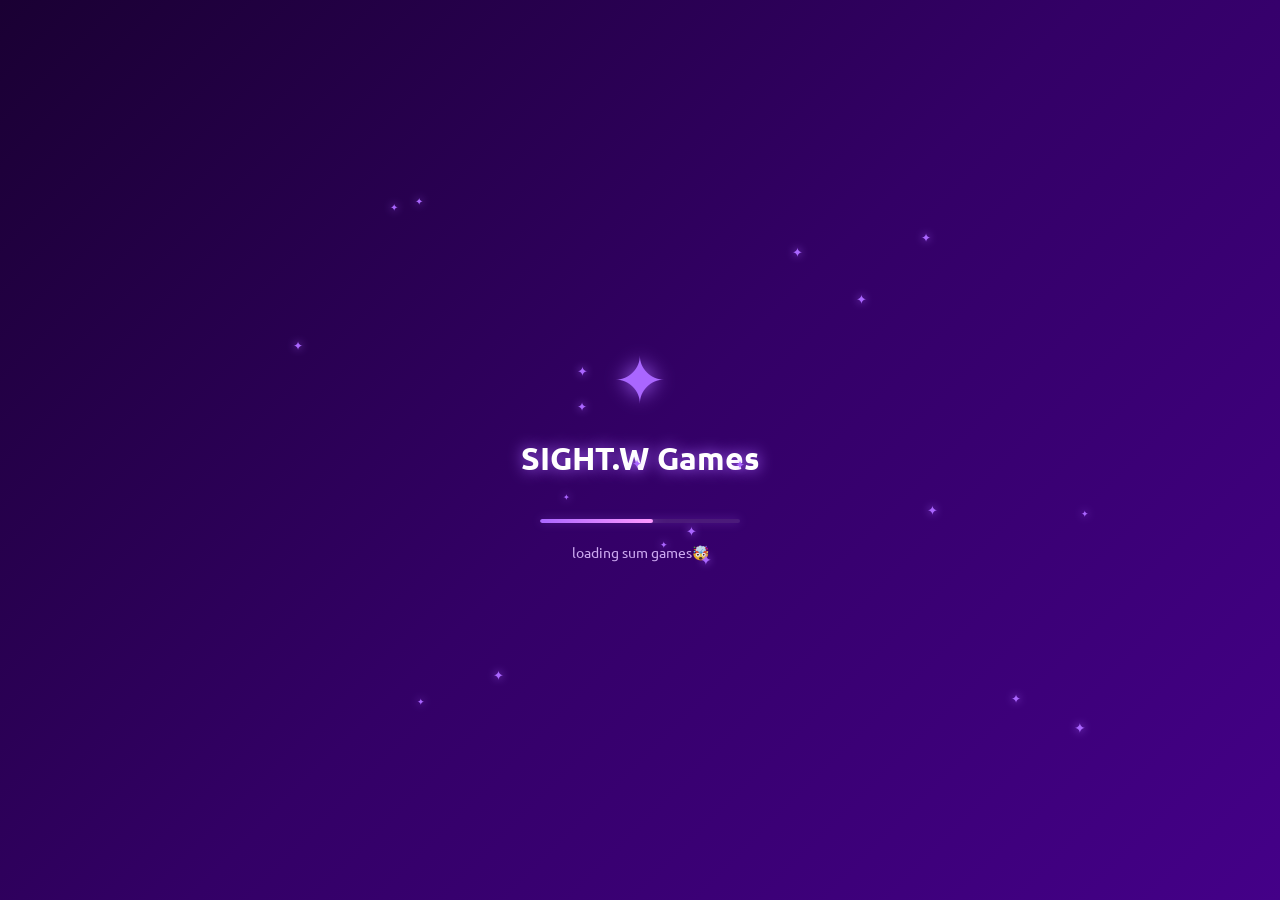
==== commit 73618265: "Update index.html" ====
--- a/index.html
+++ b/index.html
@@ -1,38 +1,34 @@
 <!DOCTYPE html>
 <html lang="en">
-  <head>
-    <meta charset="UTF-8" />
-    <meta name="viewport" content="width=device-width, initial-scale=1.0" />
-    <title>Home</title>
-    <link rel="stylesheet" href="config/main.css" />
-    <script src="config/main.js" type="module"></script>
-  </head>
-  <body>
-    <div class="center">
-      <h1 id="title"></h1>
-      <p id="subtitle"></p>
+<head>
+  <meta charset="UTF-8">
+  <meta name="viewport" content="width=device-width, initial-scale=1.0">
+  <title>SIGHT.W Games</title>
+  <link rel="stylesheet" href="config/main.css">
+  <script src="config/main.js" defer></script>
+  <link rel="stylesheet" href="https://cdnjs.cloudflare.com/ajax/libs/font-awesome/6.0.0/css/all.min.css">
+</head>
+<body>
+  <div class="center">
+    <h1 id="title">SIGHT.W Games</h1>
+    <p id="subtitle">Premium gaming experience</p>
+  </div>
+  
+  <div class="center">
+    <input type="text" id="searchInput" placeholder="Search games..." style="padding: 12px 20px; border-radius: 25px; border: none; width: 300px; max-width: 90vw; box-shadow: 0 4px 15px rgba(170,102,255,0.3);">
+  </div>
+  
+  <div id="gamesContainer">
+    <!-- Game cards populate here -->
+    <div class="game" style="background: rgba(255,255,255,0.1); margin: 20px; padding: 20px; border-radius: 15px;">
+      <h3>Game Title</h3>
+      <p>Game description with epic gameplay.</p>
     </div>
-    <div class="center">
-      <input type="text" id="searchInput" placeholder="Search games" />
-    </div>
-    <div id="gamesContainer"></div>
-    <div class="footer">
-      <a style="font-weight: 700">a site produced by </a>
-      <a style="font-weight: 700" class="link" href="https://discord.gg/Sc5Qgd448s">SPARTA</a>
-    </div>
-
-    <!-- SNOWFLAKES -->
-    <div class="snow">
-      <i class="fas fa-snowflake snowflake"></i>
-      <i class="fas fa-snowflake snowflake"></i>
-      <i class="fas fa-snowflake snowflake"></i>
-      <i class="fas fa-snowflake snowflake"></i>
-      <i class="fas fa-snowflake snowflake"></i>
-      <i class="fas fa-snowflake snowflake"></i>
-      <i class="fas fa-snowflake snowflake"></i>
-      <i class="fas fa-snowflake snowflake"></i>
-      <i class="fas fa-snowflake snowflake"></i>
-      <i class="fas fa-snowflake snowflake"></i>
-    </div>
-  </body>
+  </div>
+  
+  <div class="footer" style="text-align: center; padding: 40px; color: #aa66ff;">
+    <a style="font-weight: 700">a site produced by </a>
+    <a style="font-weight: 700; color: #ff99ff;" href="https://discord.gg/Sc5Qgd448s">SPARTA</a>
+  </div>
+</body>
 </html>
--- a/config/main.css
+++ b/config/main.css
@@ -16,8 +16,12 @@
 body {
   background: var(--background-color);
   color: var(--text-color);
+  font-family: "ubuntu", sans-serif;
   margin: 0;
   padding: 0;
+  -webkit-user-select: none;
+  -moz-user-select: none;
+  -ms-user-select: none;
   user-select: none;
   overflow-x: hidden;
   position: relative;
@@ -59,37 +63,45 @@
   100% { transform: translateY(110vh) rotate(360deg); opacity: 0; }
 }
 
-/* YOUR GAMES */
+/* Search input styles */
 #searchInput {
   padding: 17px;
   box-sizing: border-box;
-  margin: 20px auto;
+  margin-bottom: 20px;
   width: 100%;
   max-width: 400px;
+  margin: 20px auto;
   border-radius: 10px;
   border: none;
   font-size: 24px;
+  user-select: none;
+  outline: none;
   text-align: center;
-  outline: none;
+  transition: all 0.3s ease-in-out;
   z-index: 1000;
 }
 #searchInput:focus {
   border: 3px solid var(--accent-color);
 }
 
+/* Games container styles */
 #gamesContainer {
   display: flex;
   flex-wrap: wrap;
   justify-content: center;
   padding: 0 20px;
+  box-sizing: border-box;
   z-index: 1000;
 }
 
+/* Game card styles */
 .game {
   margin: 10px;
   text-align: center;
   flex: 1 0 200px;
   max-width: 200px;
+  display: inline-block;
+  margin: 10px;
   transition: transform 0.3s ease;
   border-radius: 10px;
   z-index: 1000;
@@ -99,20 +111,38 @@
   border: 2px solid var(--accent-color);
 }
 
+/* Game image styles */
 .game img {
+  width: 100%;
+  max-width: 100%;
+  height: auto;
+  cursor: pointer;
   width: 200px;
   height: 200px;
   border-radius: 10px;
-  box-shadow: 0 0 10px rgba(0,0,0,0.5);
-  cursor: pointer;
+  box-shadow: 0 0 10px rgba(0, 0, 0, 0.5);
 }
 
+/* Game description styles */
 .game p {
   margin-top: 5px;
   font-weight: 600;
 }
 
-.center, .footer {
+/* Responsive adjustments */
+@media only screen and (max-width: 600px) {
+  .game {
+    flex-basis: calc(50% - 20px);
+  }
+}
+
+@media only screen and (max-width: 400px) {
+  .game {
+    flex-basis: calc(100% - 20px);
+  }
+}
+
+.center {
   justify-content: center;
   text-align: center;
   display: flex;
@@ -120,11 +150,22 @@
   z-index: 1000;
 }
 
+@media only screen and (max-width: 450px) {
+  #searchInput {
+    width: 200px;
+  }
+}
+
+.footer {
+  margin: 10px auto;
+  bottom: 0;
+  justify-content: center;
+  text-align: center;
+  align-items: center;
+  z-index: 1000;
+}
+
 .link {
   color: var(--accent-color);
   text-decoration: none;
 }
-
-@media (max-width: 600px) { .game { flex-basis: calc(50% - 20px); } }
-@media (max-width: 400px) { .game { flex-basis: calc(100% - 20px); } }
-@media (max-width: 450px) { #searchInput { width: 200px; } }
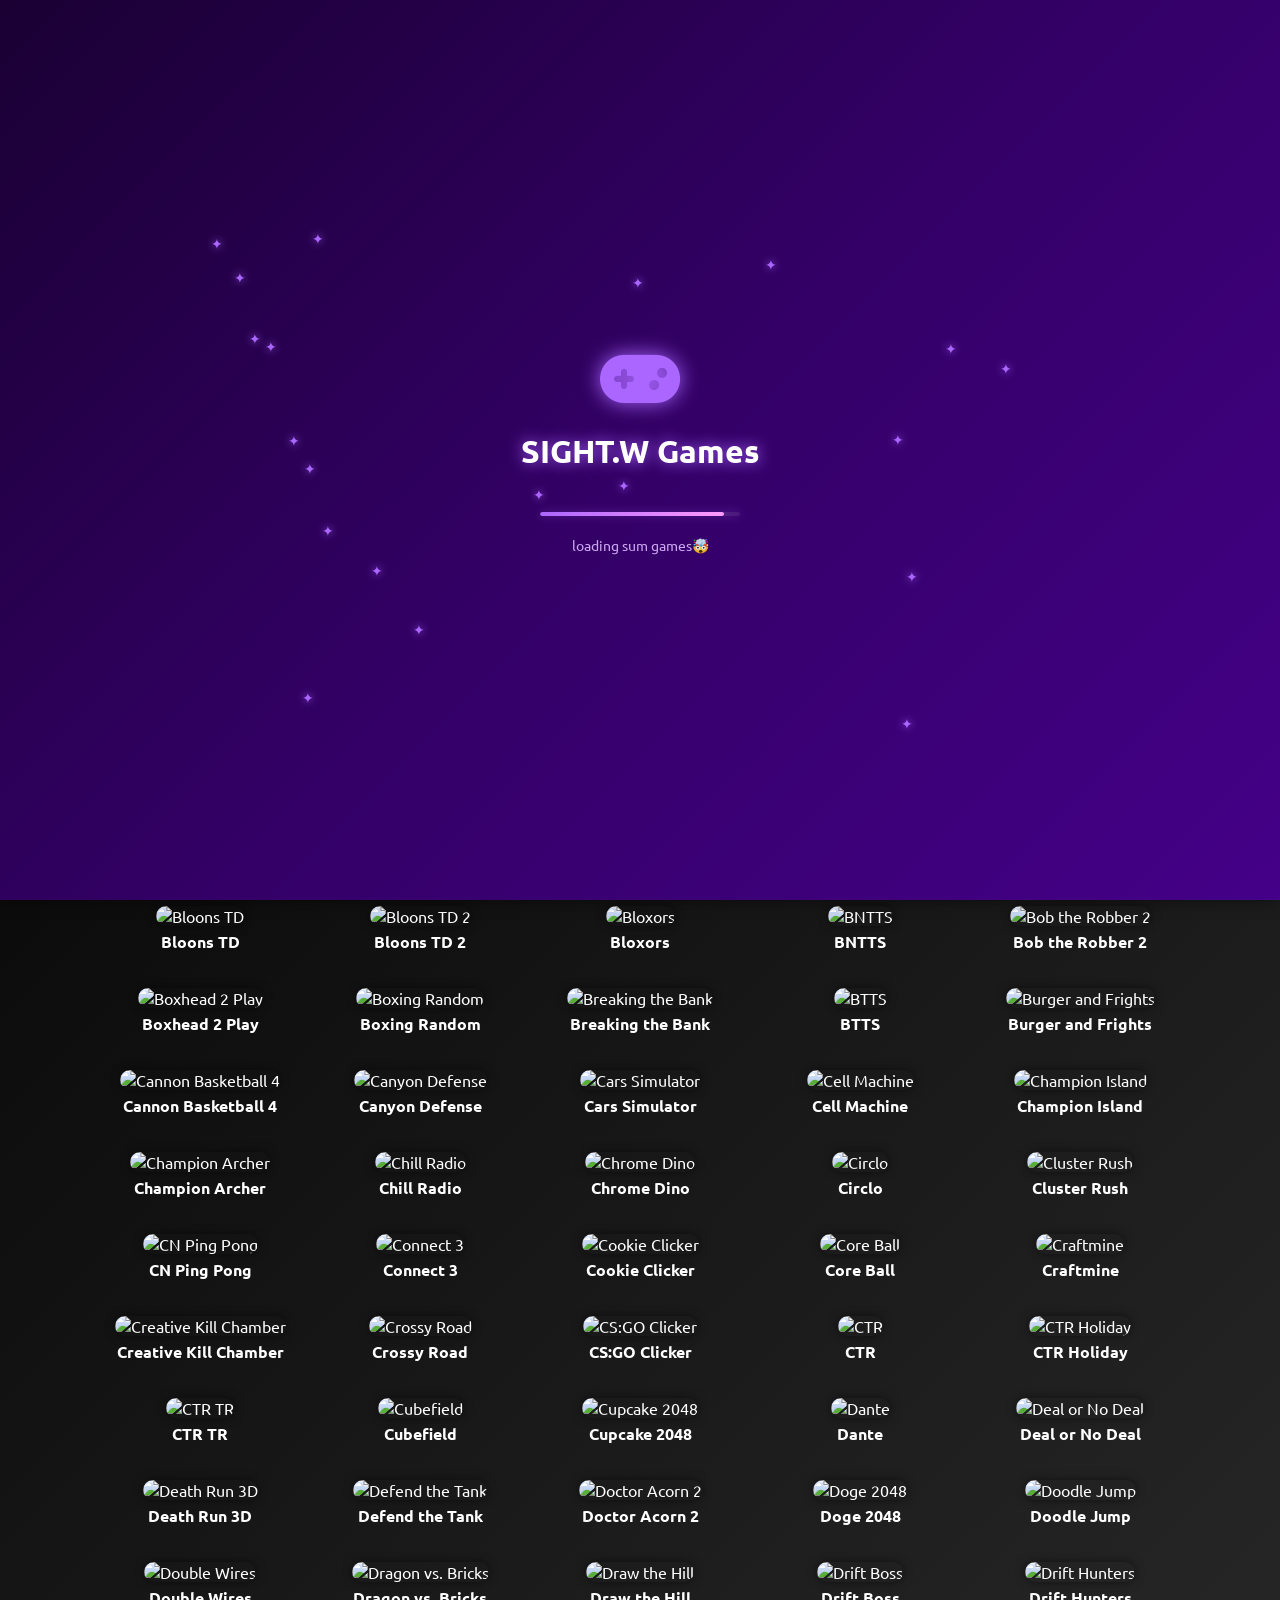
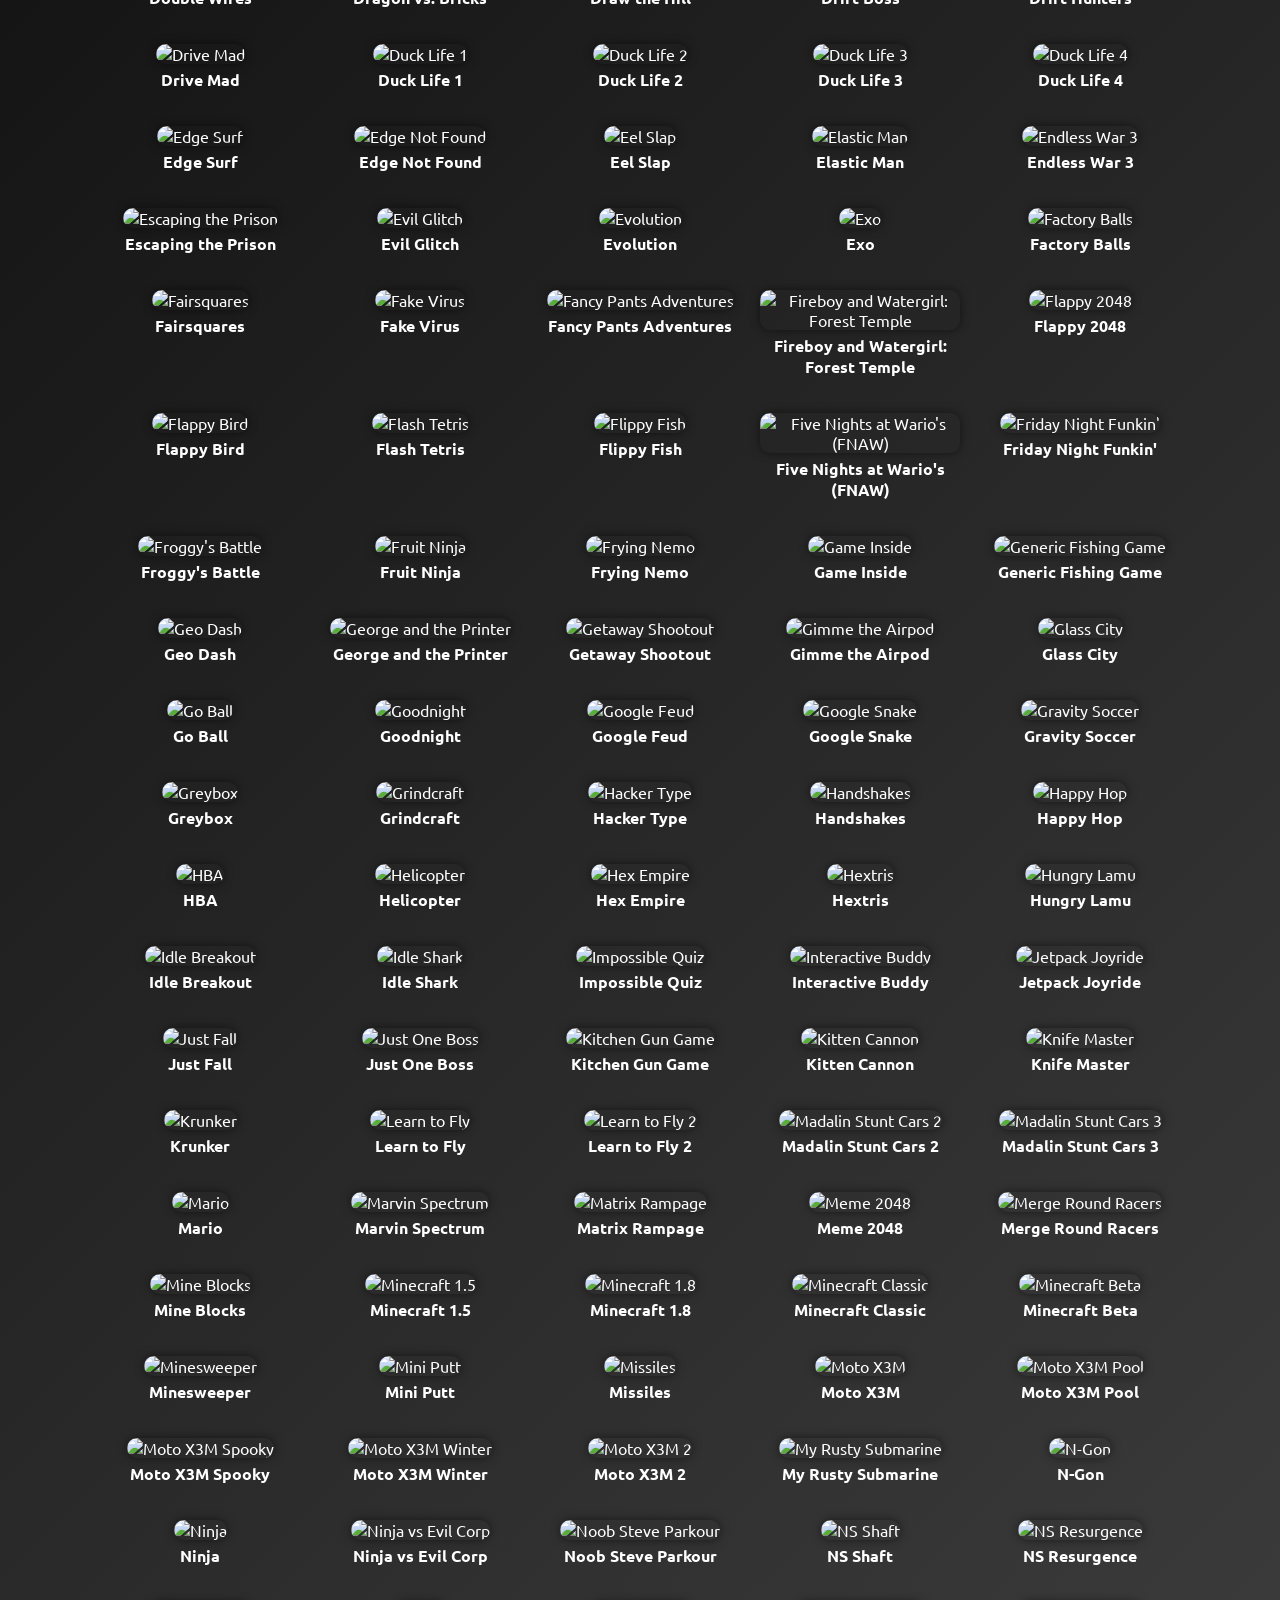
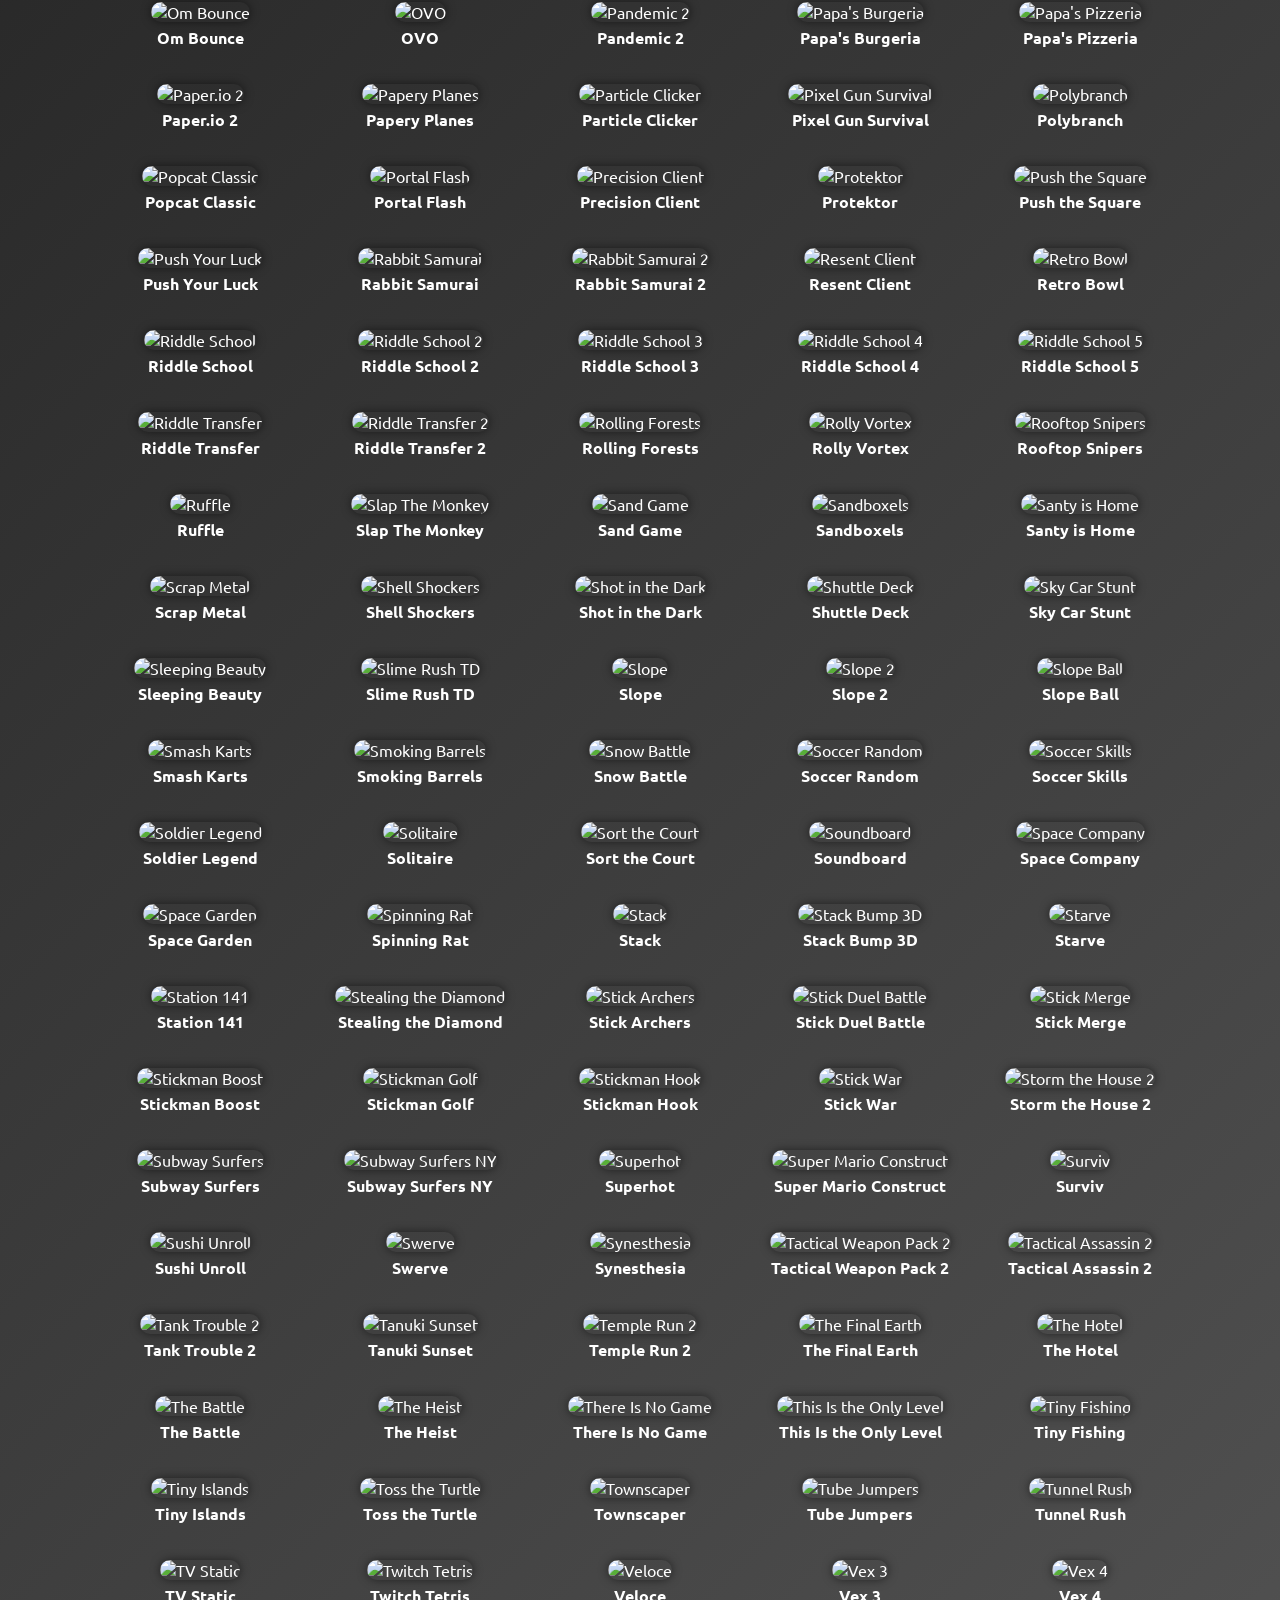
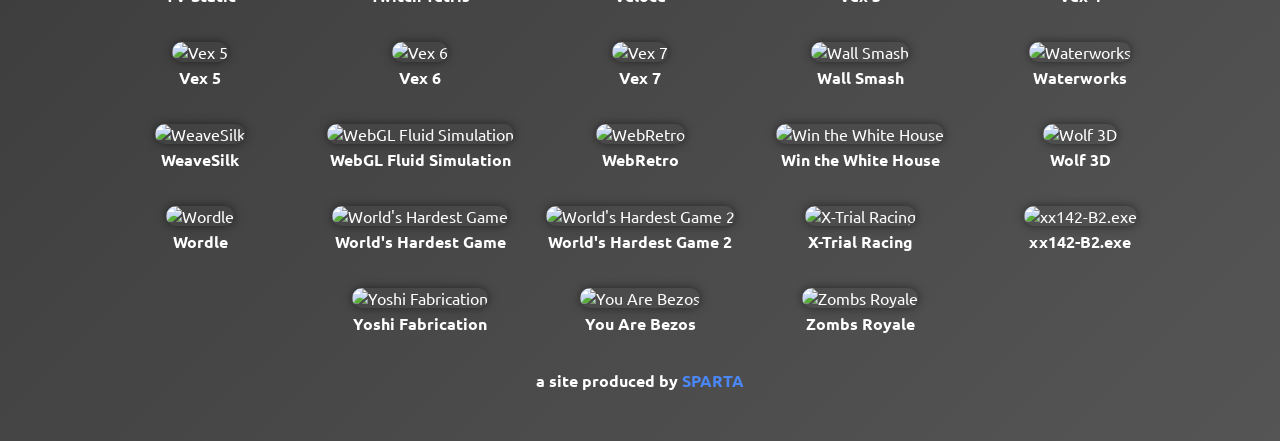
==== commit 99cca33d: "Update index.html" ====
--- a/index.html
+++ b/index.html
@@ -1,34 +1,38 @@
 <!DOCTYPE html>
 <html lang="en">
-<head>
-  <meta charset="UTF-8">
-  <meta name="viewport" content="width=device-width, initial-scale=1.0">
-  <title>SIGHT.W Games</title>
-  <link rel="stylesheet" href="config/main.css">
-  <script src="config/main.js" defer></script>
-  <link rel="stylesheet" href="https://cdnjs.cloudflare.com/ajax/libs/font-awesome/6.0.0/css/all.min.css">
-</head>
-<body>
-  <div class="center">
-    <h1 id="title">SIGHT.W Games</h1>
-    <p id="subtitle">Premium gaming experience</p>
-  </div>
-  
-  <div class="center">
-    <input type="text" id="searchInput" placeholder="Search games..." style="padding: 12px 20px; border-radius: 25px; border: none; width: 300px; max-width: 90vw; box-shadow: 0 4px 15px rgba(170,102,255,0.3);">
-  </div>
-  
-  <div id="gamesContainer">
-    <!-- Game cards populate here -->
-    <div class="game" style="background: rgba(255,255,255,0.1); margin: 20px; padding: 20px; border-radius: 15px;">
-      <h3>Game Title</h3>
-      <p>Game description with epic gameplay.</p>
+  <head>
+    <meta charset="UTF-8" />
+    <meta name="viewport" content="width=device-width, initial-scale=1.0" />
+    <title>Home</title>
+    <link rel="stylesheet" href="config/main.css" />
+    <script src="config/main.js" type="module"></script>
+  </head>
+  <body>
+    <div class="center">
+      <h1 id="title"></h1>
+      <p id="subtitle"></p>
     </div>
-  </div>
-  
-  <div class="footer" style="text-align: center; padding: 40px; color: #aa66ff;">
-    <a style="font-weight: 700">a site produced by </a>
-    <a style="font-weight: 700; color: #ff99ff;" href="https://discord.gg/Sc5Qgd448s">SPARTA</a>
-  </div>
-</body>
+    <div class="center">
+      <input type="text" id="searchInput" placeholder="Search games" />
+    </div>
+    <div id="gamesContainer"></div>
+    <div class="footer">
+      <a style="font-weight: 700">a site produced by </a>
+      <a style="font-weight: 700" class="link" href="https://discord.gg/Sc5Qgd448s">SPARTA</a>
+    </div>
+
+    <!-- YOUR ORIGINAL BACKGROUND SNOWFLAKES - KEPT -->
+    <div class="snow">
+      <i class="fas fa-snowflake snowflake"></i>
+      <i class="fas fa-snowflake snowflake"></i>
+      <i class="fas fa-snowflake snowflake"></i>
+      <i class="fas fa-snowflake snowflake"></i>
+      <i class="fas fa-snowflake snowflake"></i>
+      <i class="fas fa-snowflake snowflake"></i>
+      <i class="fas fa-snowflake snowflake"></i>
+      <i class="fas fa-snowflake snowflake"></i>
+      <i class="fas fa-snowflake snowflake"></i>
+      <i class="fas fa-snowflake snowflake"></i>
+    </div>
+  </body>
 </html>
